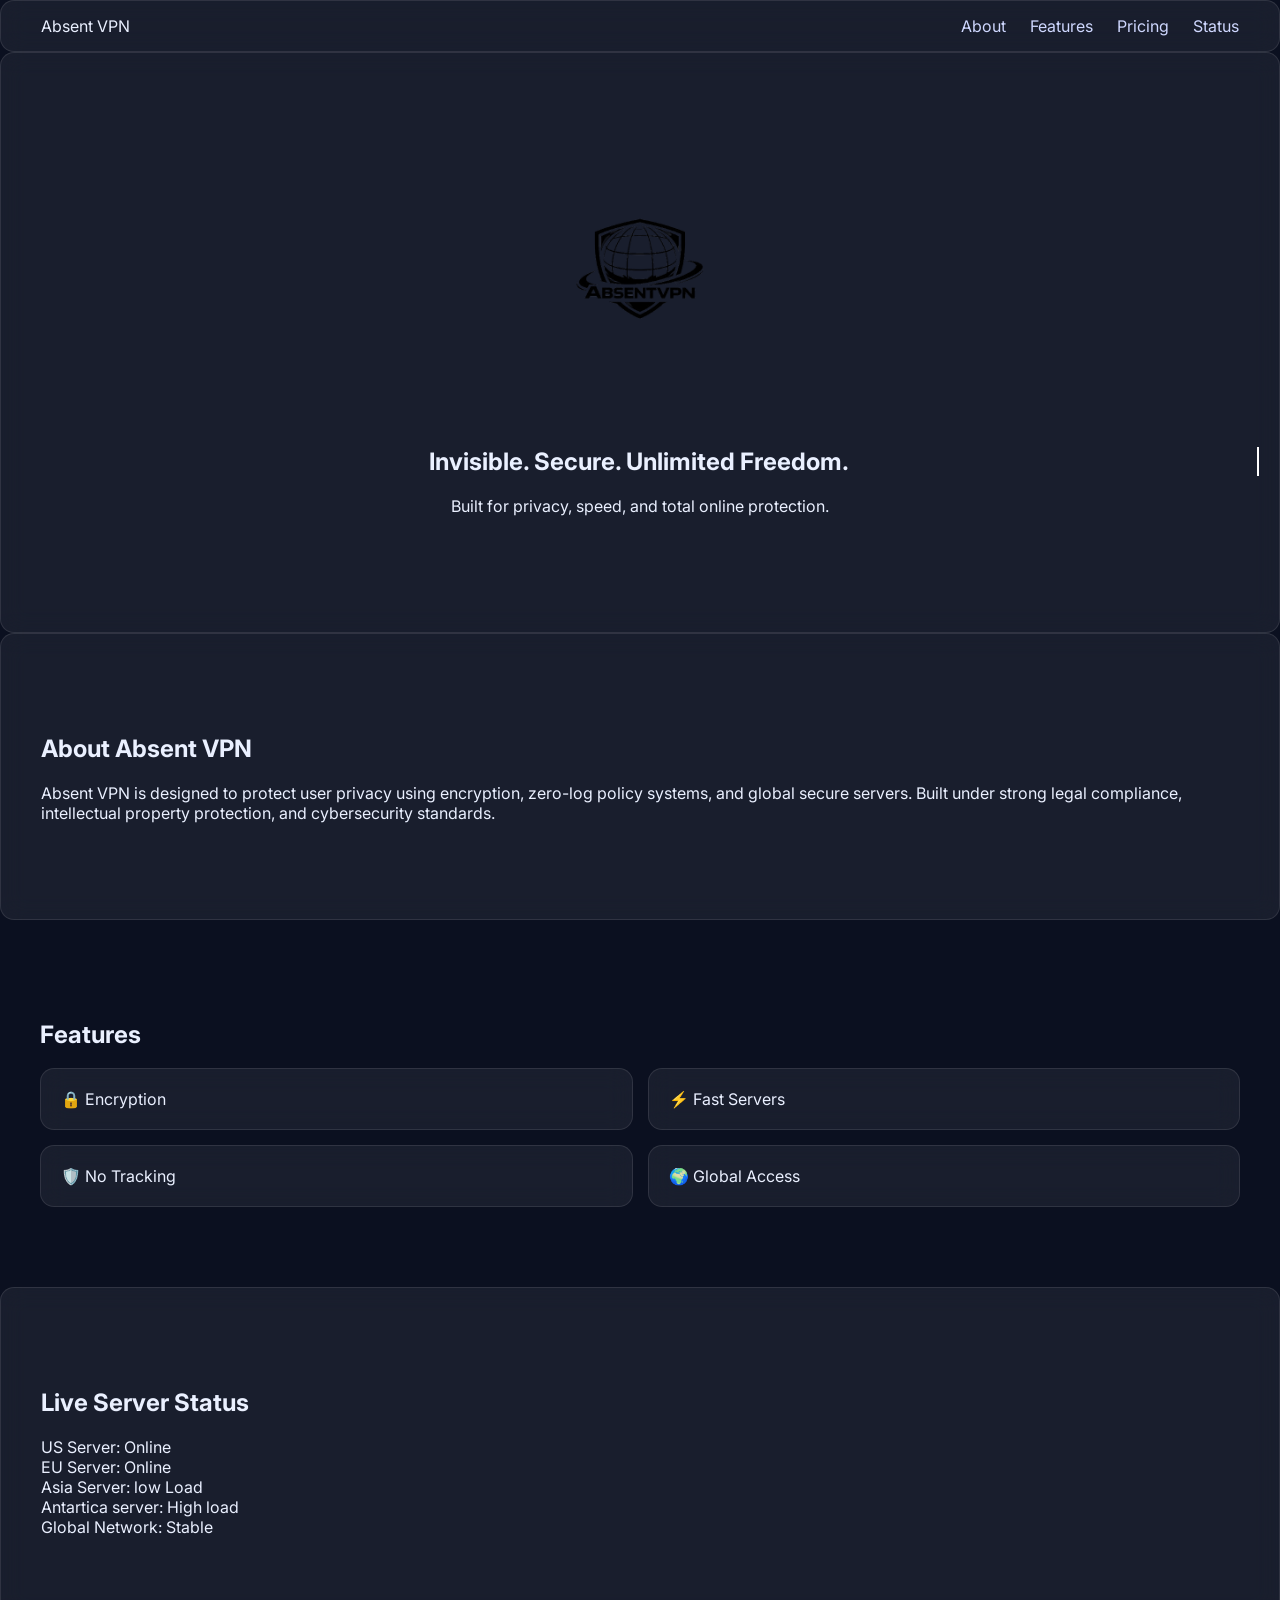
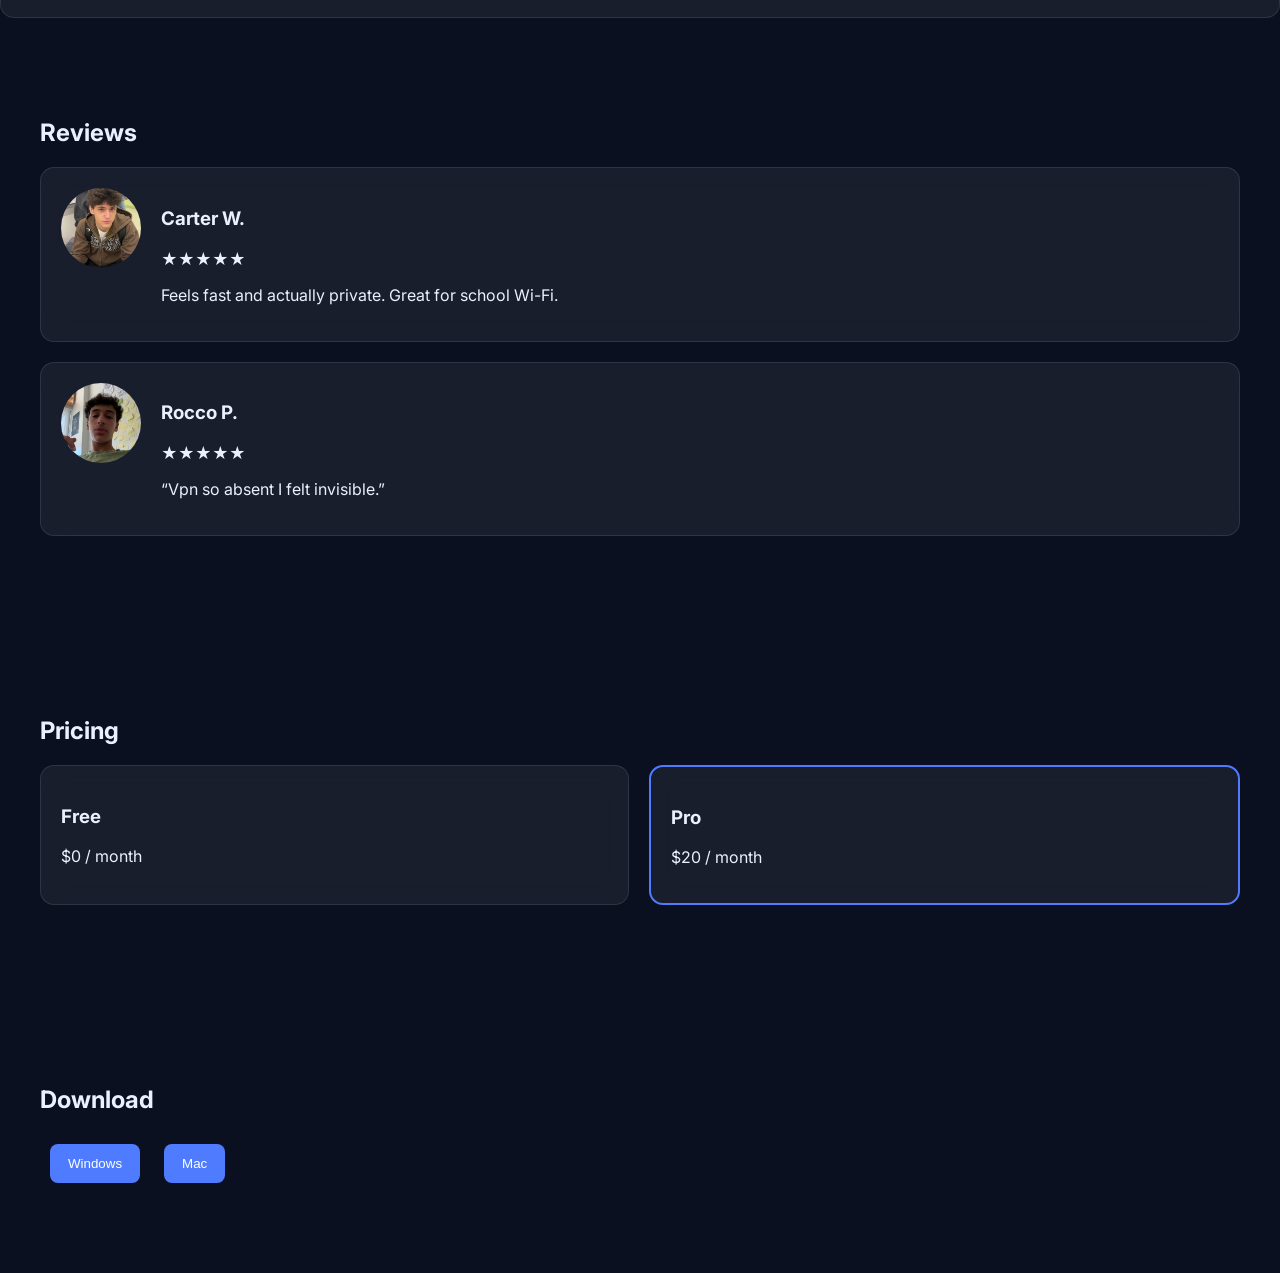
==== home.html @ 6fc7c334 "Update home.html" ====
<!DOCTYPE html>
<html lang="en">
<head>
<meta charset="UTF-8">
<title>Absent VPN</title>
<link rel="stylesheet" href="style.css">
<link href="https://fonts.googleapis.com/css2?family=Inter:wght@300;400;600;700&display=swap" rel="stylesheet">
</head>

<body>

<!-- NAVBAR -->
<div class="navbar glass">
    <div class="logo">Absent VPN</div>
    <div class="links">
        <a href="#about">About</a>
        <a href="#features">Features</a>
        <a href="#pricing">Pricing</a>
        <a href="#status">Status</a>
    </div>
</div>

<!-- HERO -->
<section class="hero glass fade">
    <img src="logo.png" class="logo-big">
    <h1 class="typing">Invisible. Secure. Unlimited Freedom.</h1>
    <p>Built for privacy, speed, and total online protection.</p>
</section>

<!-- ABOUT -->
<section id="about" class="section glass slide">
    <h2>About Absent VPN</h2>
    <p>
        Absent VPN is designed to protect user privacy using encryption,
        zero-log policy systems, and global secure servers. Built under
        strong legal compliance, intellectual property protection, and cybersecurity standards.
    </p>
</section>

<!-- FEATURES -->
<section id="features" class="section slide">
    <h2>Features</h2>

    <div class="grid">
        <div class="card glass">🔒 Encryption</div>
        <div class="card glass">⚡ Fast Servers</div>
        <div class="card glass">🛡️ No Tracking</div>
        <div class="card glass">🌍 Global Access</div>
    </div>
</section>

<!-- SERVER STATUS -->
<section id="status" class="section glass slide">
    <h2>Live Server Status</h2>

    <div class="status-grid">
        <div>US Server: Online</div>
        <div>EU Server: Online</div>
        <div>Asia Server: low Load</div>
        <div>Antartica server: High load</div>
        <div>Global Network: Stable</div>
        
    </div>
</section>

<!-- REVIEWS -->
<section class="section slide">
    <h2>Reviews</h2>

    <div class="review glass">
        <img src="friend1.JPG">
        <div>
            <h3>Carter W.</h3>
            <p>★★★★★</p>
            <p>Feels fast and actually private. Great for school Wi-Fi.</p>
        </div>
    </div>

    <div class="review glass">
        <img src="friend2.JPG">
        <div>
            <h3>Rocco P.</h3>
            <p>★★★★★</p>
            <p>“Vpn so absent I felt invisible.”</p>
        </div>
    </div>
</section>

<!-- PRICING -->
<section id="pricing" class="section slide">
    <h2>Pricing</h2>

    <div class="pricing">

        <div class="plan glass">
            <h3>Free</h3>
            <p>$0 / month</p>
        </div>

        <div class="plan glass highlight">
            <h3>Pro</h3>
            <p>$20 / month</p>
        </div>

    </div>
</section>

<!-- DOWNLOAD -->
<section class="section center slide">
    <h2>Download</h2>
    <button class="btn">Windows</button>
    <button class="btn">Mac</button>
</section>

</body>
</html>
---- style.css ----
body {
    margin: 0;
    font-family: "Inter", sans-serif;
    background: #0b1020;
    color: #eaf0ff;
}

/* GLASS EFFECT */
.glass {
    background: rgba(255,255,255,0.06);
    backdrop-filter: blur(12px);
    border: 1px solid rgba(255,255,255,0.1);
    border-radius: 14px;
}

/* NAVBAR */
.navbar {
    display: flex;
    justify-content: space-between;
    padding: 15px 40px;
    position: sticky;
    top: 0;
}

.links a {
    color: #cfd8ff;
    margin-left: 20px;
    text-decoration: none;
}

/* HERO */
.hero {
    text-align: center;
    padding: 100px 20px;
}

.logo-big {
    width: 180px;
}

.typing {
    overflow: hidden;
    border-right: 2px solid white;
    white-space: nowrap;
    animation: typing 3s steps(40, end);
}

/* SECTIONS */
.section {
    padding: 80px 40px;
}

/* GRID */
.grid {
    display: grid;
    grid-template-columns: repeat(2, 1fr);
    gap: 15px;
}

.card {
    padding: 20px;
}

/* PRICING */
.pricing {
    display: flex;
    gap: 20px;
}

.plan {
    flex: 1;
    padding: 20px;
}

.highlight {
    border: 2px solid #4f7cff;
}

/* REVIEWS */
.review {
    display: flex;
    gap: 20px;
    padding: 20px;
    margin-top: 20px;
}

.review img {
    width: 80px;
    height: 80px;
    border-radius: 50%;
    object-fit: cover;
}

/* BUTTONS */
.btn {
    padding: 12px 18px;
    margin: 10px;
    background: #4f7cff;
    border: none;
    border-radius: 8px;
    color: white;
}

/* LOGIN */
.login-body {
    display: flex;
    justify-content: center;
    align-items: center;
    height: 100vh;
    background: radial-gradient(circle, #1a2a55, #0b1020);
}

.login-box {
    text-align: center;
    padding: 40px;
}

/* LOADER */
.loader {
    text-align: center;
}

.spinner {
    width: 40px;
    height: 40px;
    border: 4px solid #4f7cff;
    border-top: 4px solid transparent;
    border-radius: 50%;
    animation: spin 1s linear infinite;
    margin: auto;
}

/* ANIMATIONS */
.fade { animation: fadeIn 1s ease; }
.slide { animation: slideUp 1s ease; }

@keyframes fadeIn {
    from {opacity: 0;}
    to {opacity: 1;}
}

@keyframes slideUp {
    from {transform: translateY(30px); opacity: 0;}
    to {transform: translateY(0); opacity: 1;}
}

@keyframes spin {
    to {transform: rotate(360deg);}
}

@keyframes typing {
    from { width: 0 }
    to { width: 100% }
}
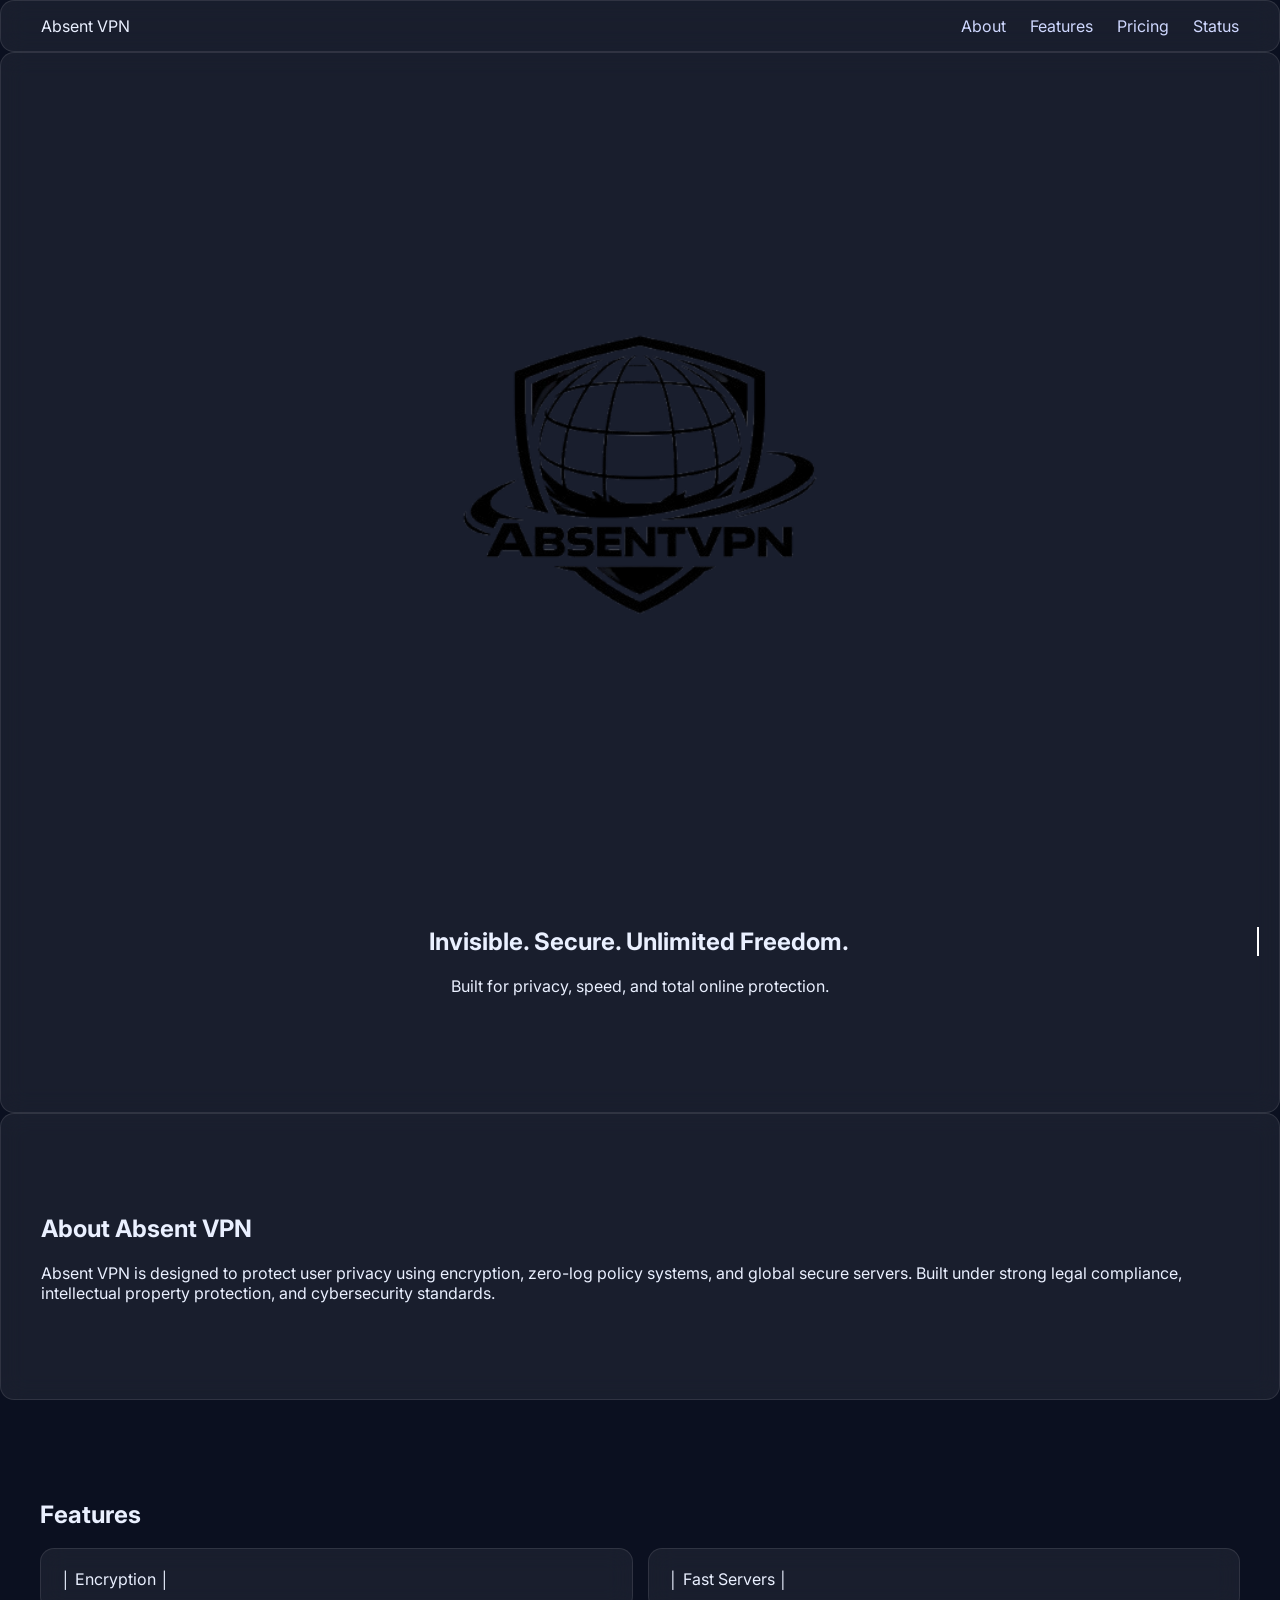
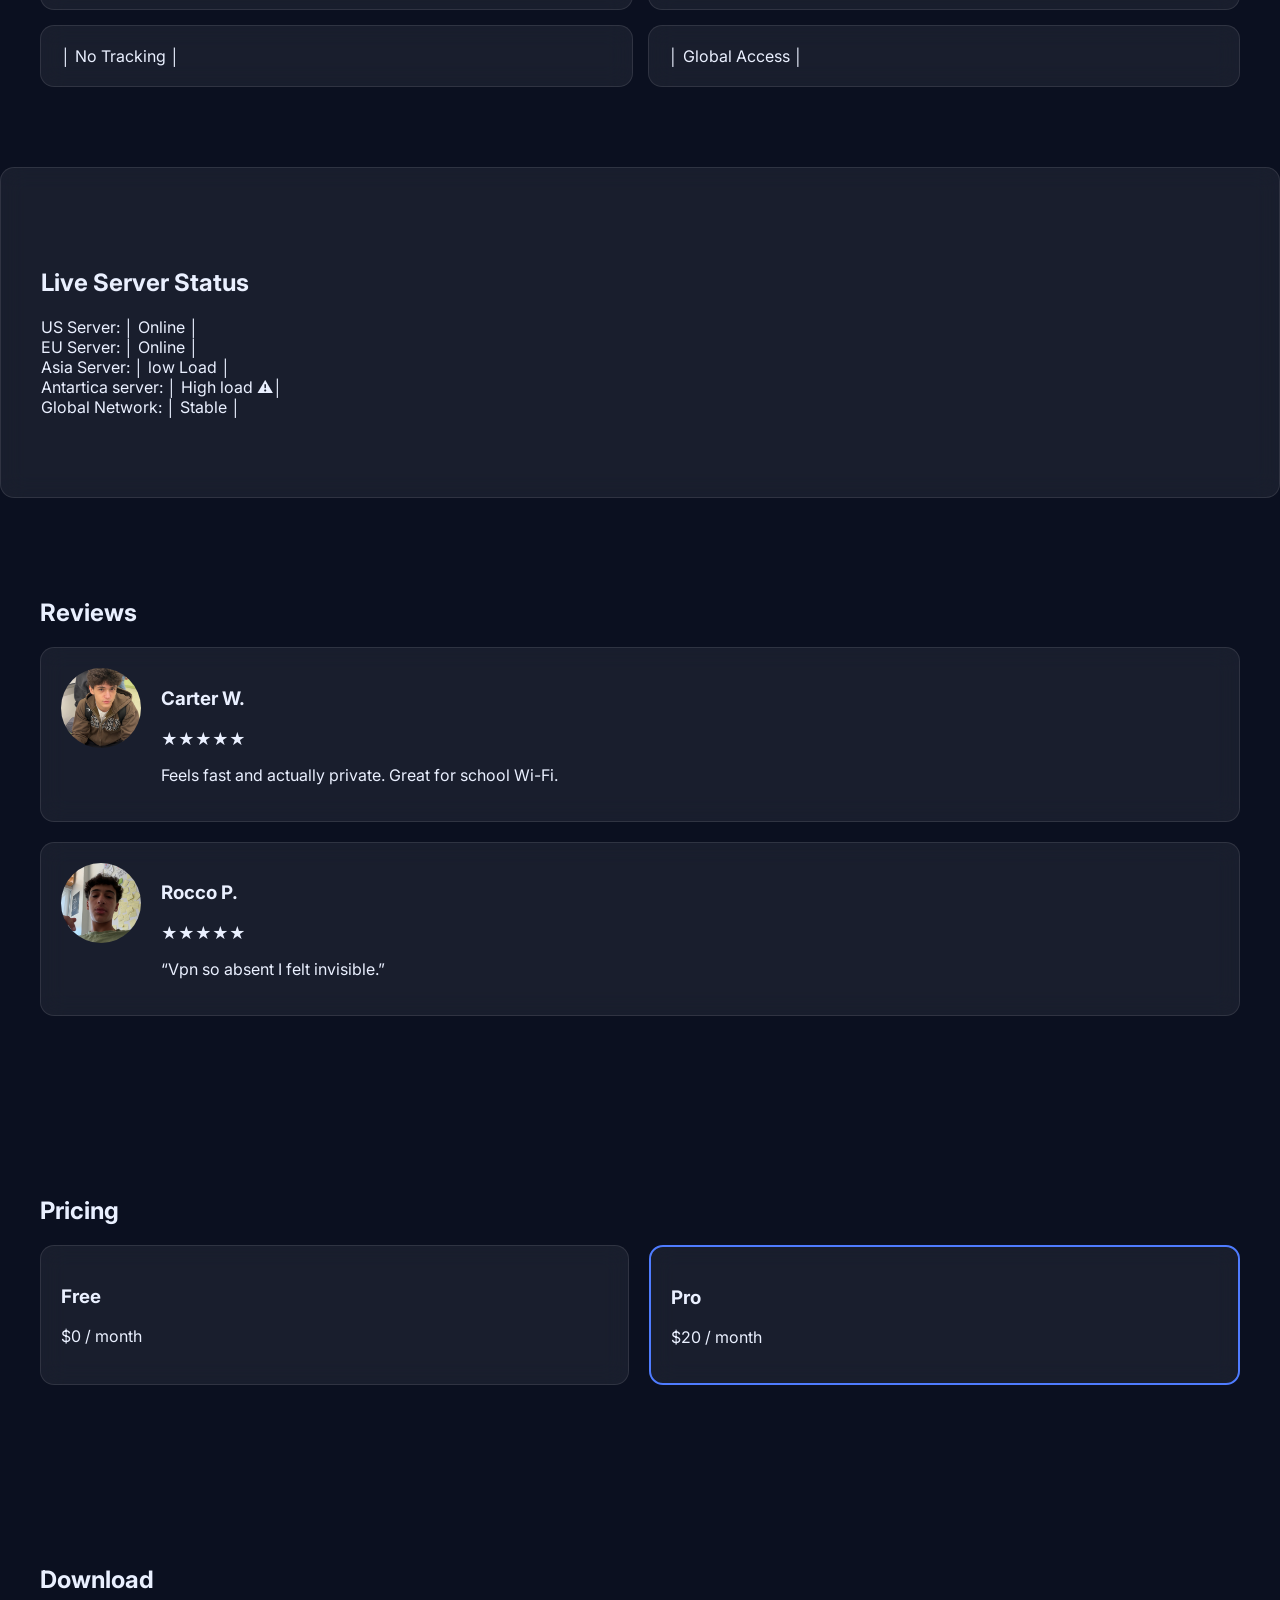
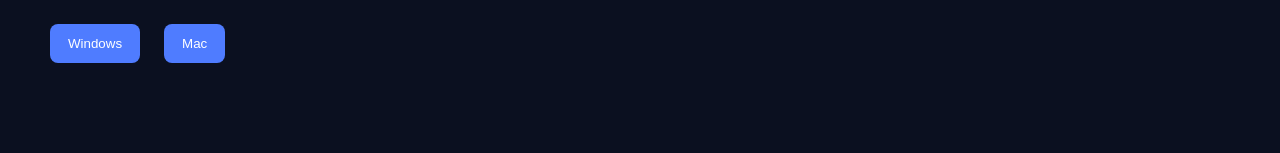
==== commit 17bb6183: "Update home.html" ====
--- a/home.html
+++ b/home.html
@@ -42,10 +42,10 @@
     <h2>Features</h2>
 
     <div class="grid">
-        <div class="card glass">🔒 Encryption</div>
-        <div class="card glass">⚡ Fast Servers</div>
-        <div class="card glass">🛡️ No Tracking</div>
-        <div class="card glass">🌍 Global Access</div>
+        <div class="card glass">│ Encryption │</div>
+        <div class="card glass">│ Fast Servers │</div>
+        <div class="card glass">│ No Tracking │</div>
+        <div class="card glass">│ Global Access │</div>
     </div>
 </section>
 
@@ -54,11 +54,11 @@
     <h2>Live Server Status</h2>
 
     <div class="status-grid">
-        <div>US Server: Online</div>
-        <div>EU Server: Online</div>
-        <div>Asia Server: low Load</div>
-        <div>Antartica server: High load</div>
-        <div>Global Network: Stable</div>
+        <div>US Server: │ Online │</div>
+        <div>EU Server: │ Online │</div>
+        <div>Asia Server: │ low Load │</div>
+        <div>Antartica server: │ High load ⚠️│</div>
+        <div>Global Network: │ Stable │</div>
         
     </div>
 </section>
--- a/style.css
+++ b/style.css
@@ -35,7 +35,7 @@
 }
 
 .logo-big {
-    width: 180px;
+    width: 500px;
 }
 
 .typing {
@@ -148,7 +148,7 @@
     to {transform: rotate(360deg);}
 }
 
-@keyframes typing {
-    from { width: 0 }
-    to { width: 100% }
+@keyframes fadeIn {
+    from { opacity: 0 }
+    to { opacity: 1 }
 }
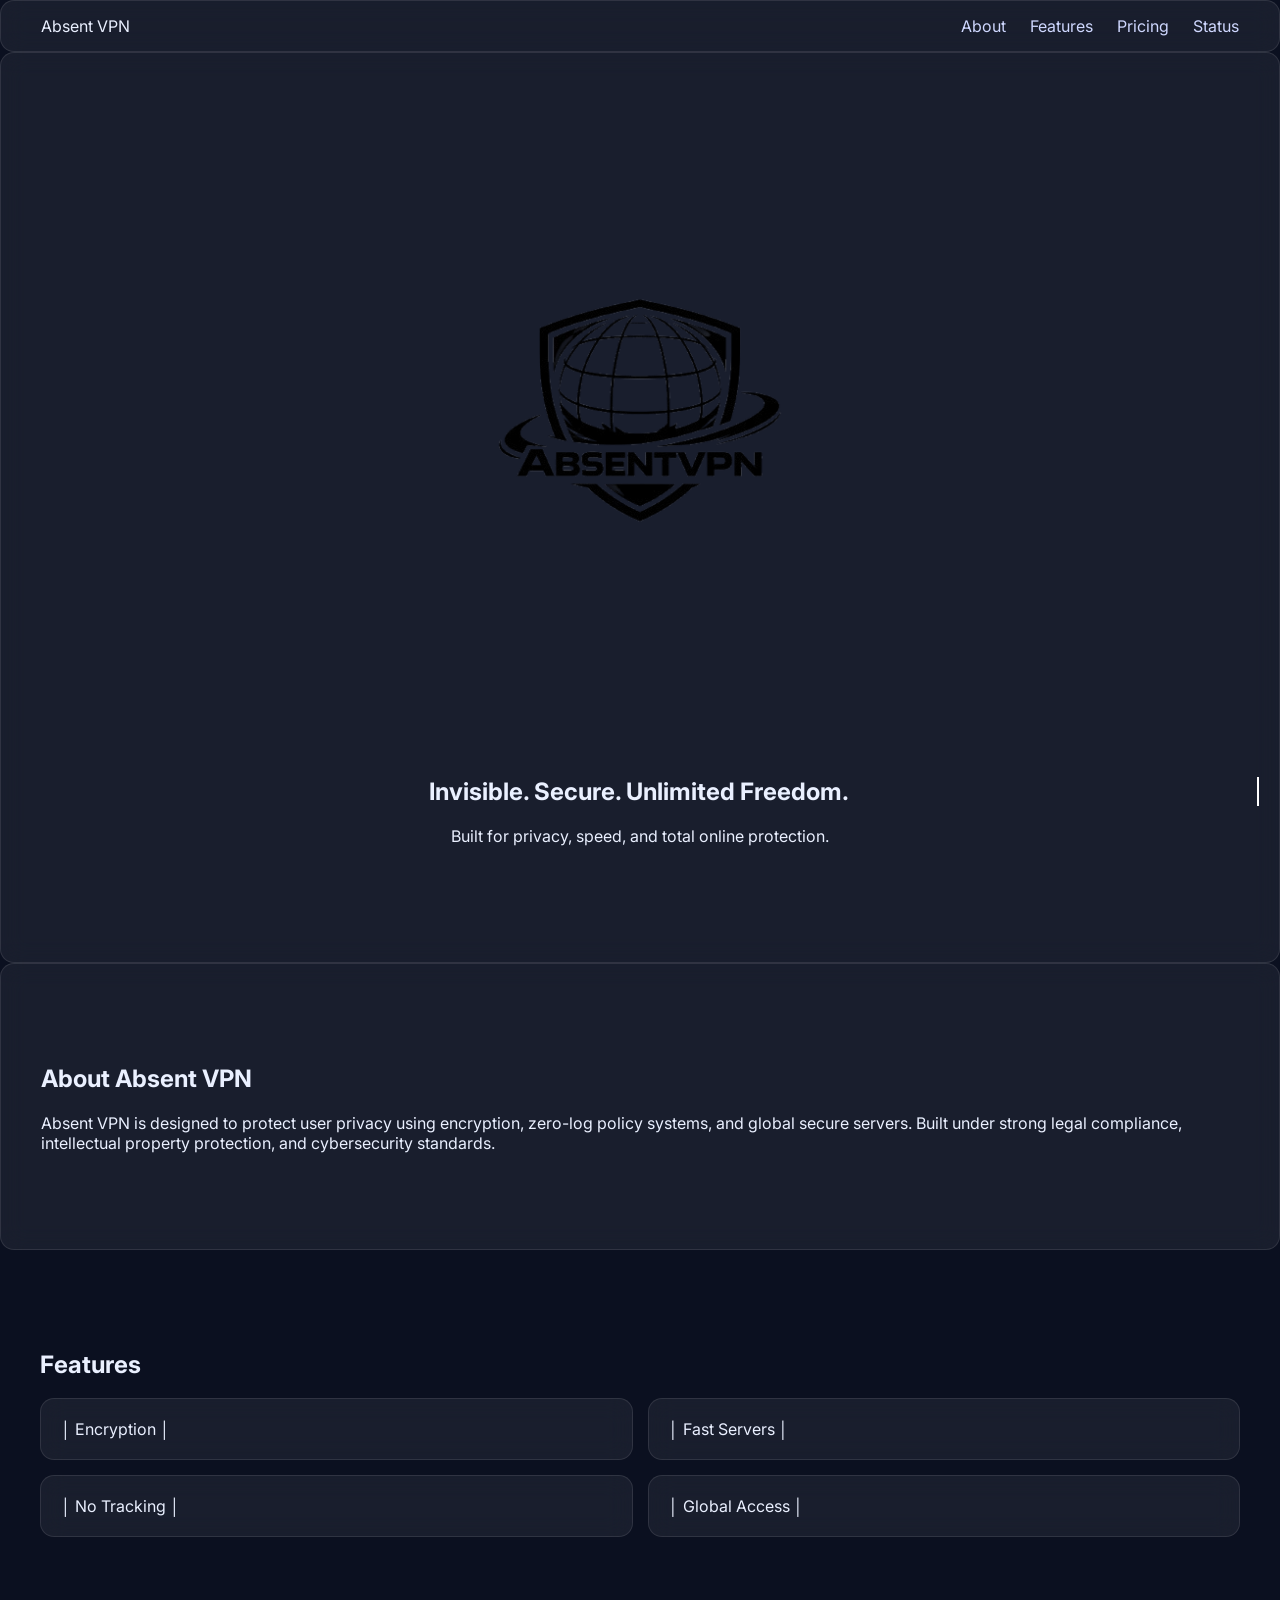
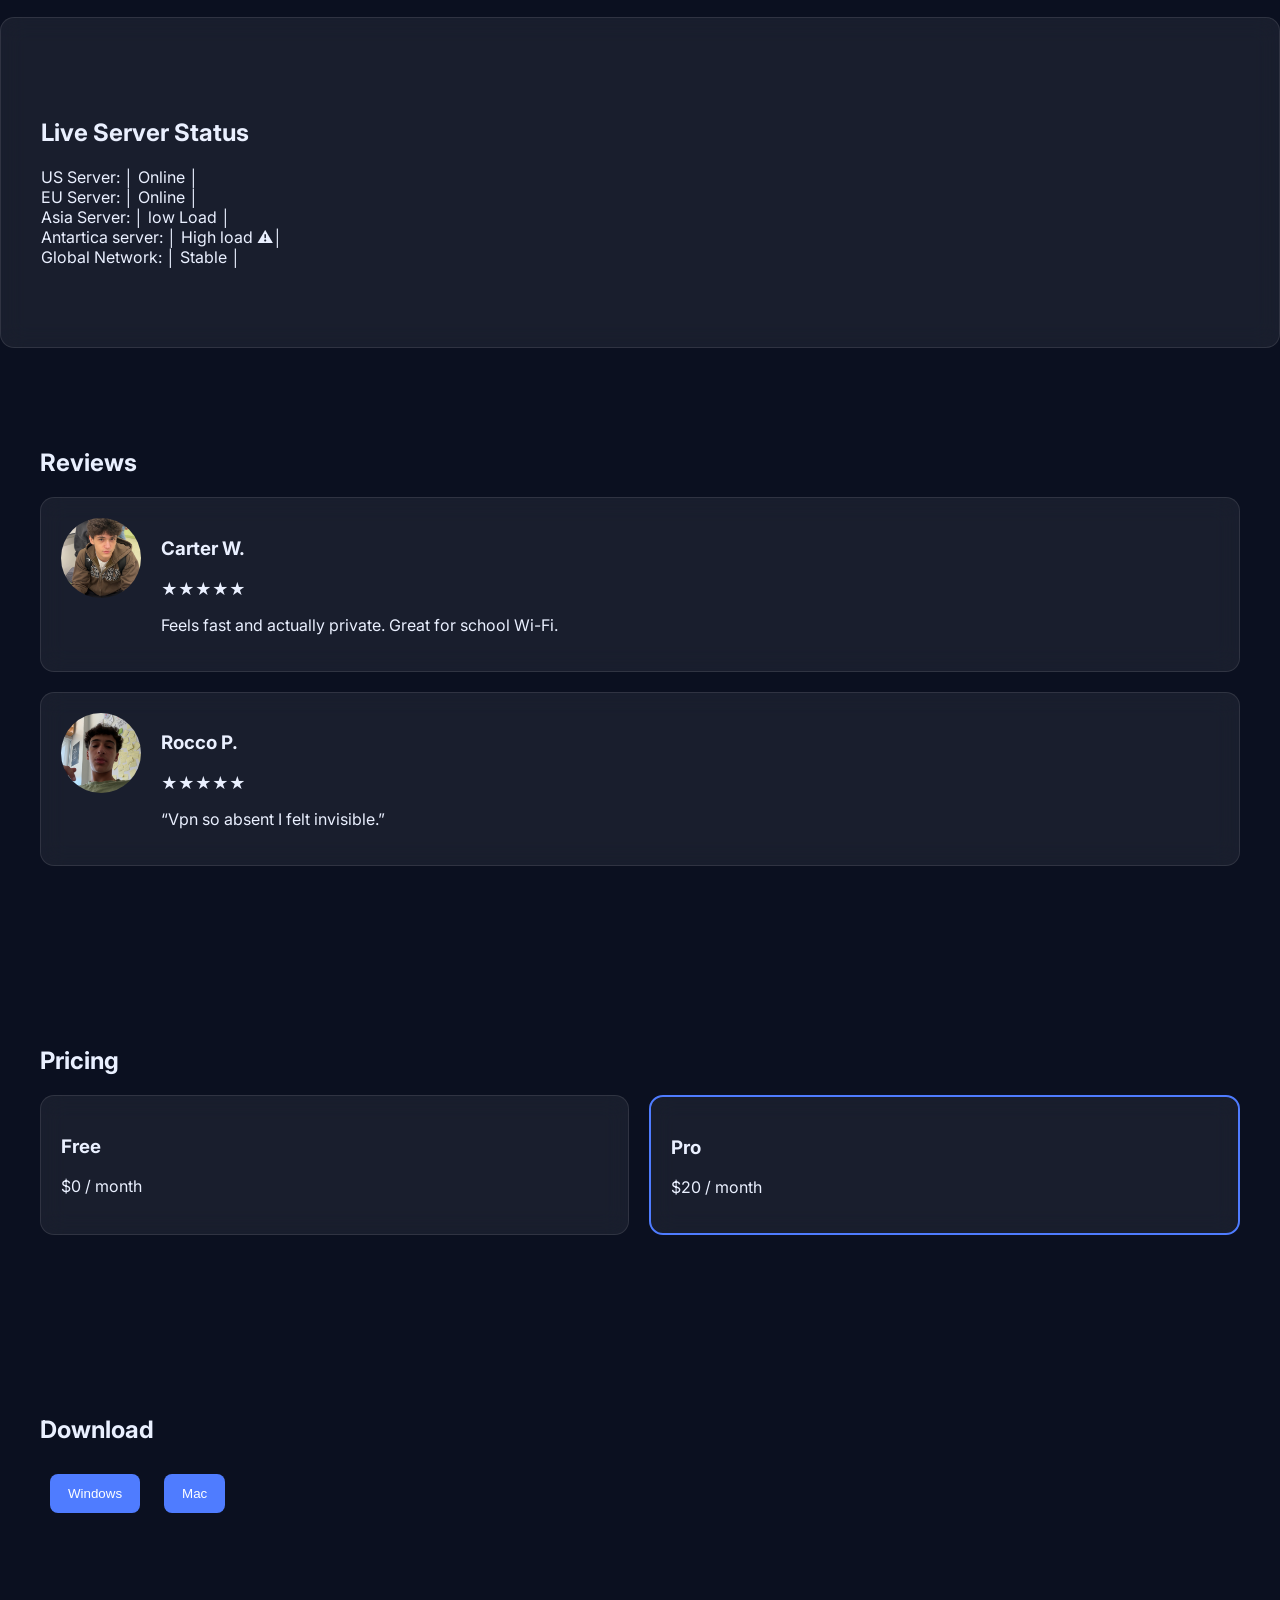
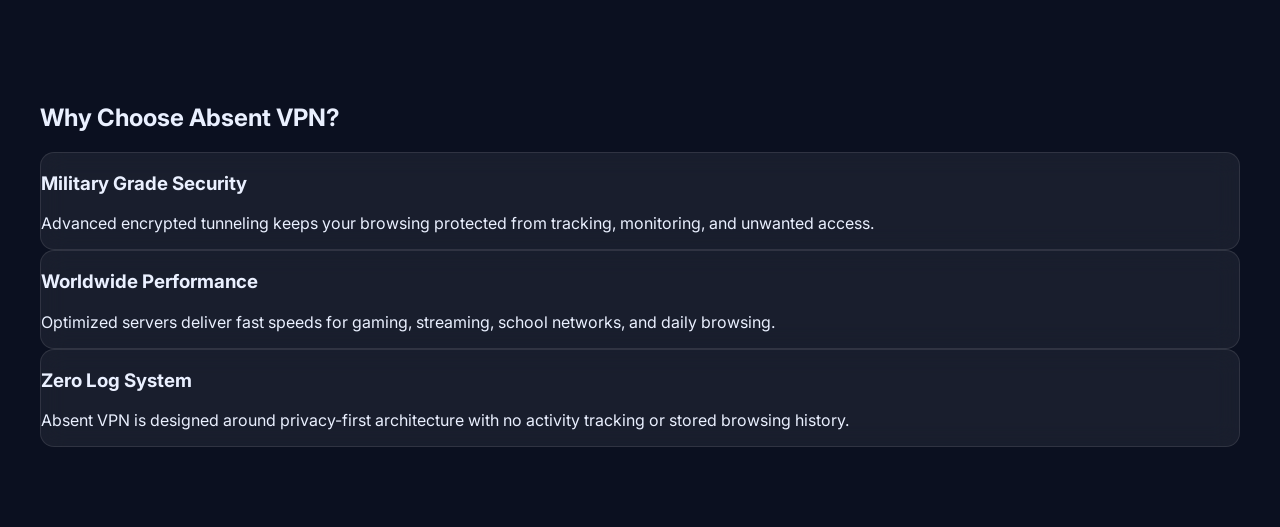
==== commit 3a482d3e: "Update home.html" ====
--- a/home.html
+++ b/home.html
@@ -111,6 +111,39 @@
     <button class="btn">Windows</button>
     <button class="btn">Mac</button>
 </section>
+<!-- NEW SECTION -->
+<section class="section slide">
 
+    <h2>Why Choose Absent VPN?</h2>
+
+    <div class="info-container">
+
+        <div class="info-box glass fade">
+            <h3>Military Grade Security</h3>
+            <p>
+                Advanced encrypted tunneling keeps your browsing protected
+                from tracking, monitoring, and unwanted access.
+            </p>
+        </div>
+
+        <div class="info-box glass slide">
+            <h3>Worldwide Performance</h3>
+            <p>
+                Optimized servers deliver fast speeds for gaming,
+                streaming, school networks, and daily browsing.
+            </p>
+        </div>
+
+        <div class="info-box glass fade">
+            <h3>Zero Log System</h3>
+            <p>
+                Absent VPN is designed around privacy-first architecture
+                with no activity tracking or stored browsing history.
+            </p>
+        </div>
+
+    </div>
+
+</section>
 </body>
 </html>
--- a/style.css
+++ b/style.css
@@ -35,7 +35,7 @@
 }
 
 .logo-big {
-    width: 500px;
+    width: 400px;
 }
 
 .typing {
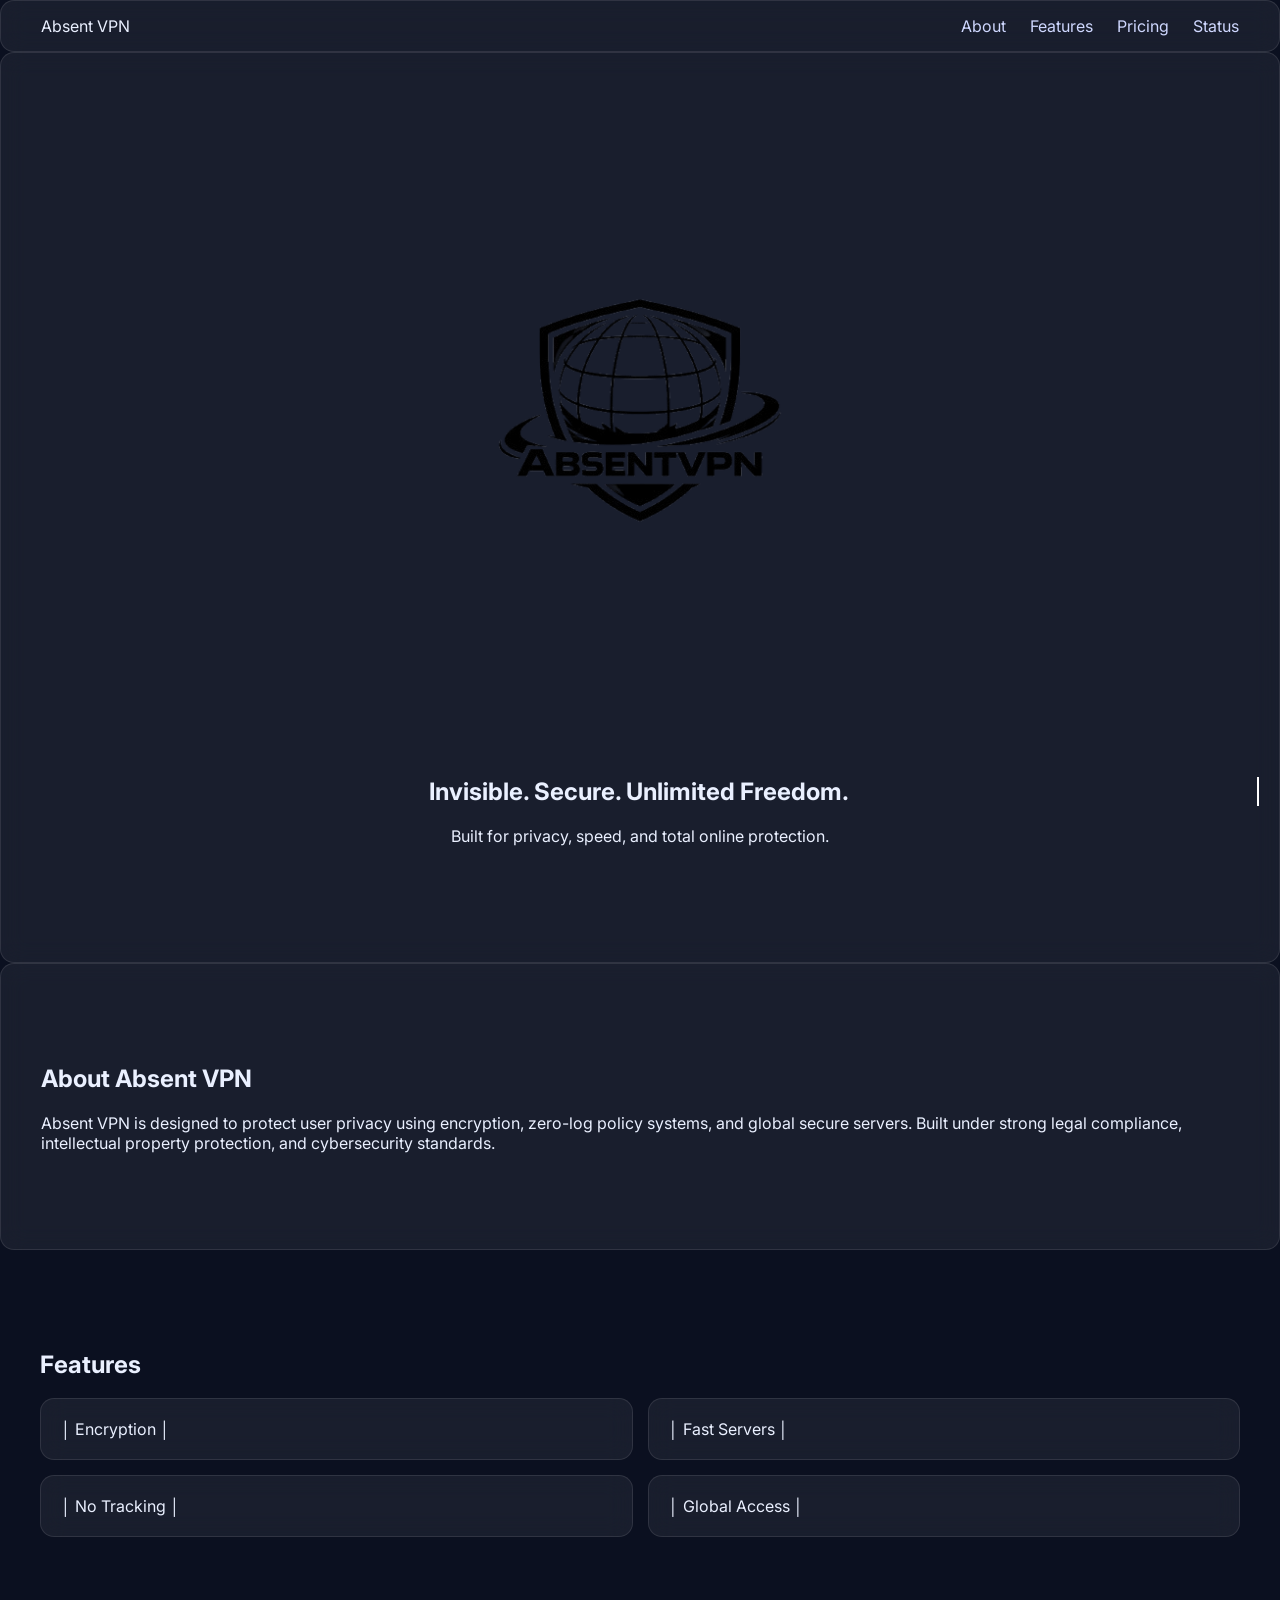
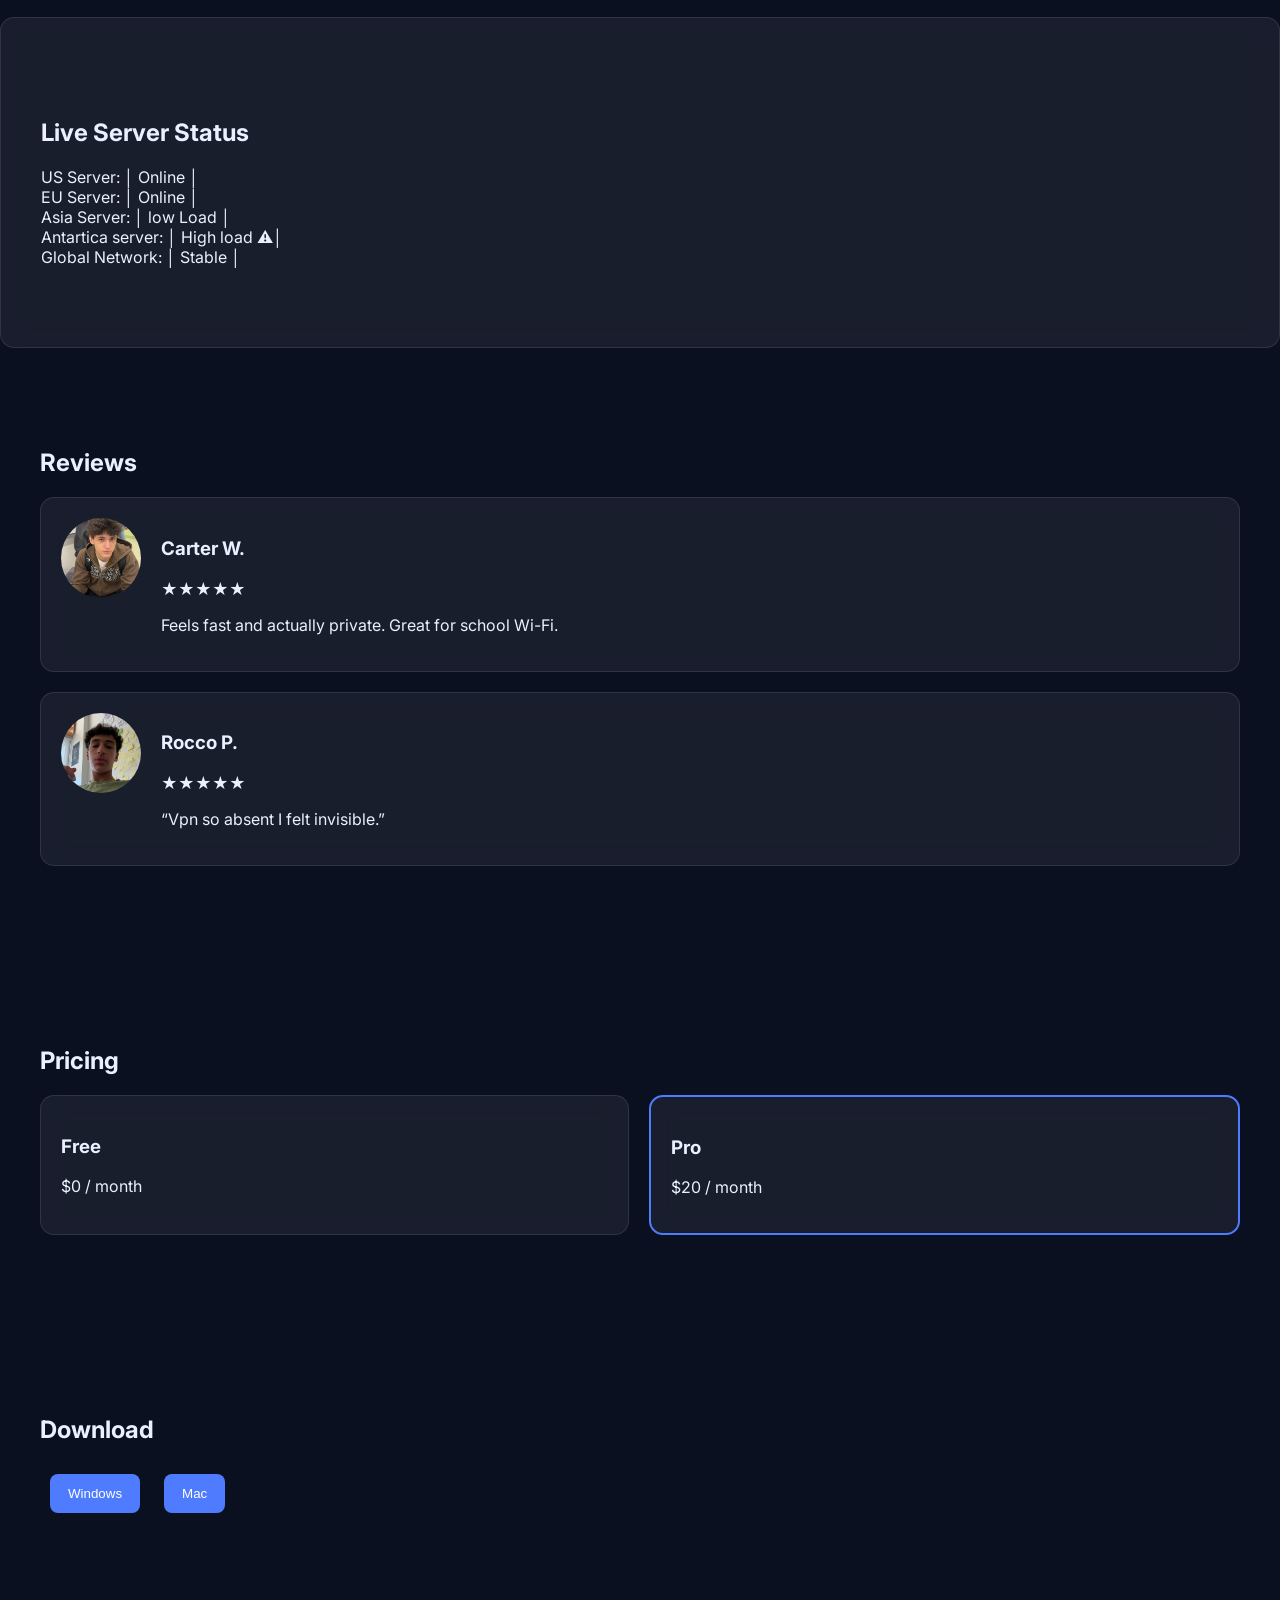
==== commit 995d22fa: "Remove 'Why Choose Absent VPN?' section Removed the 'Why Choose Absent VPN?' section from the homepa" ====
--- a/home.html
+++ b/home.html
@@ -111,39 +111,7 @@
     <button class="btn">Windows</button>
     <button class="btn">Mac</button>
 </section>
-<!-- NEW SECTION -->
-<section class="section slide">
-
-    <h2>Why Choose Absent VPN?</h2>
-
-    <div class="info-container">
-
-        <div class="info-box glass fade">
-            <h3>Military Grade Security</h3>
-            <p>
-                Advanced encrypted tunneling keeps your browsing protected
-                from tracking, monitoring, and unwanted access.
-            </p>
-        </div>
-
-        <div class="info-box glass slide">
-            <h3>Worldwide Performance</h3>
-            <p>
-                Optimized servers deliver fast speeds for gaming,
-                streaming, school networks, and daily browsing.
-            </p>
-        </div>
-
-        <div class="info-box glass fade">
-            <h3>Zero Log System</h3>
-            <p>
-                Absent VPN is designed around privacy-first architecture
-                with no activity tracking or stored browsing history.
-            </p>
-        </div>
-
-    </div>
-
+    
 </section>
 </body>
 </html>
--- a/style.css
+++ b/style.css
@@ -152,3 +152,30 @@
     from { opacity: 0 }
     to { opacity: 1 }
 }
+/* INFO SECTION */
+.info-container {
+    display: grid;
+    grid-template-columns: repeat(3, 1fr);
+    gap: 20px;
+    margin-top: 40px;
+}
+
+.info-box {
+    padding: 25px;
+    transition: 0.3s;
+}
+
+.info-box:hover {
+    transform: translateY(-8px);
+    box-shadow: 0 0 20px rgba(79,124,255,0.4);
+}
+
+.info-box h3 {
+    margin-bottom: 10px;
+    color: #7fa2ff;
+}
+
+.info-box p {
+    color: #d6defc;
+    line-height: 1.6;
+}
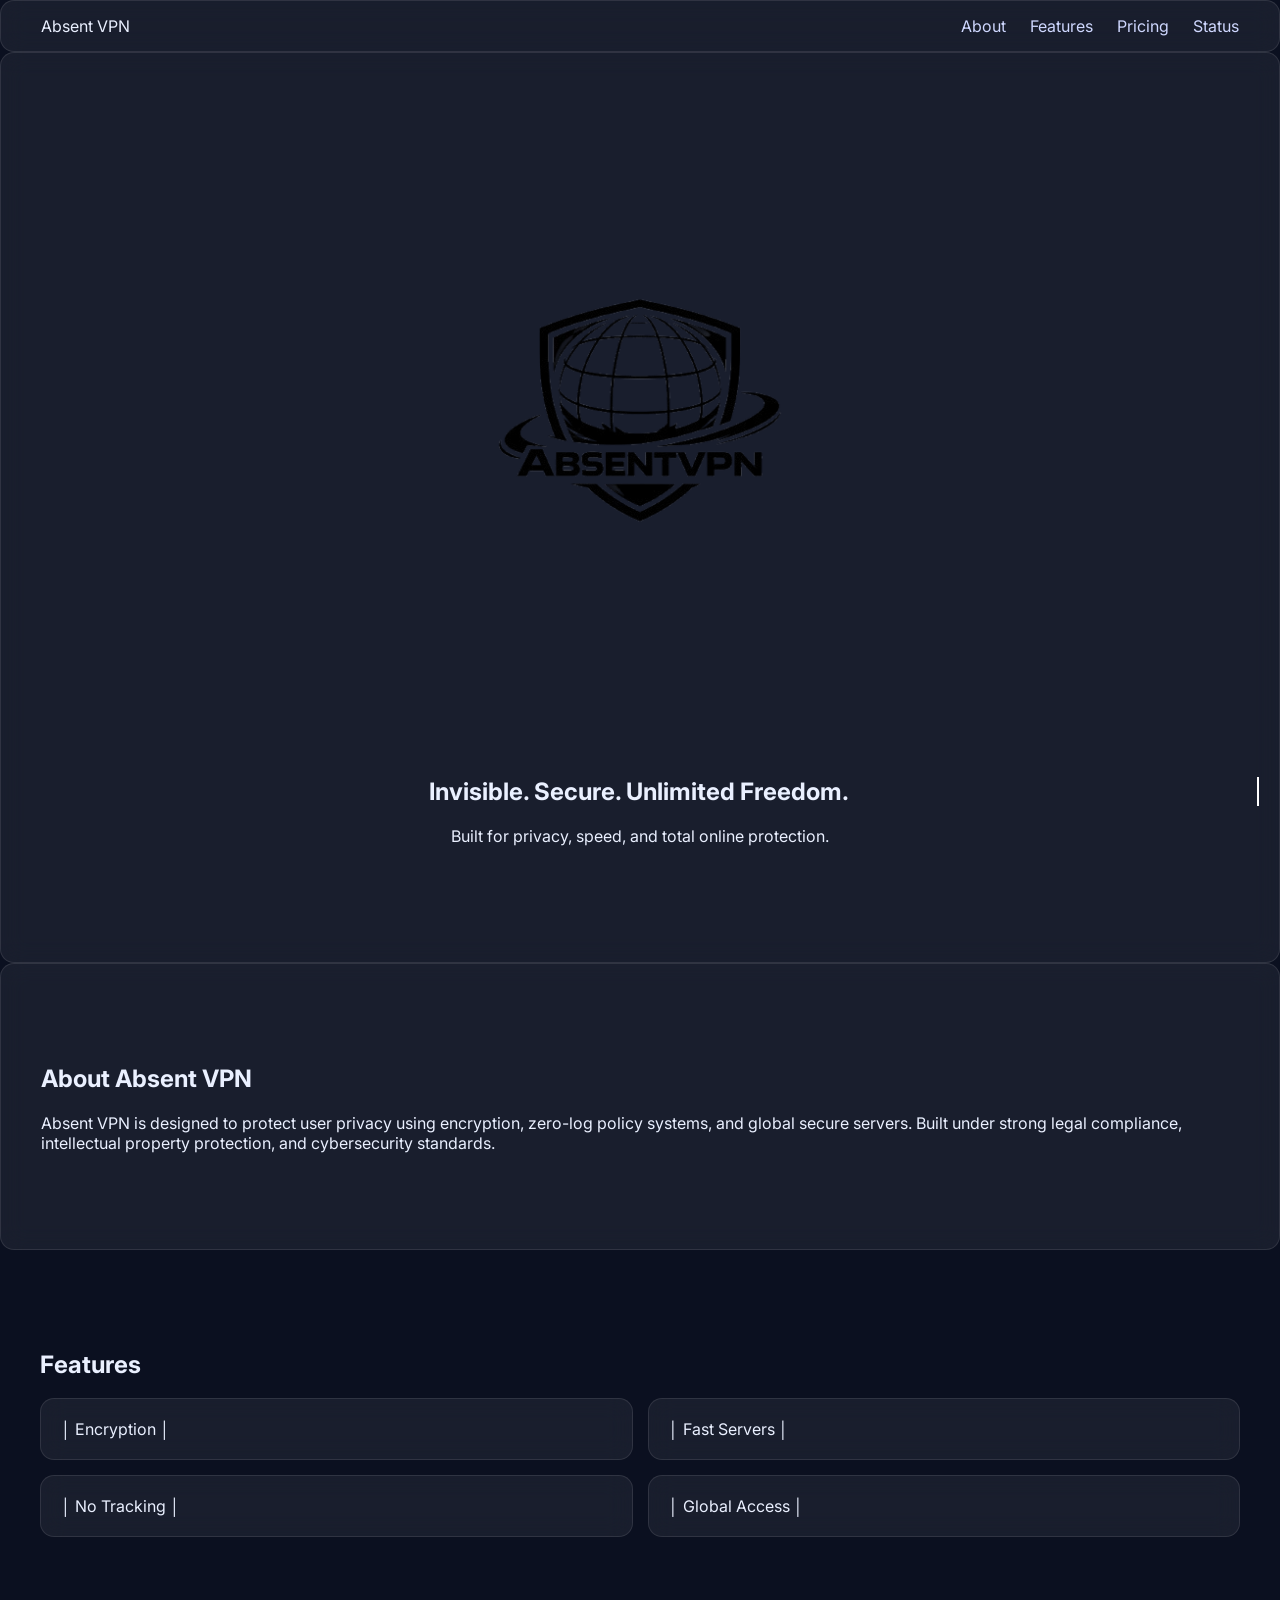
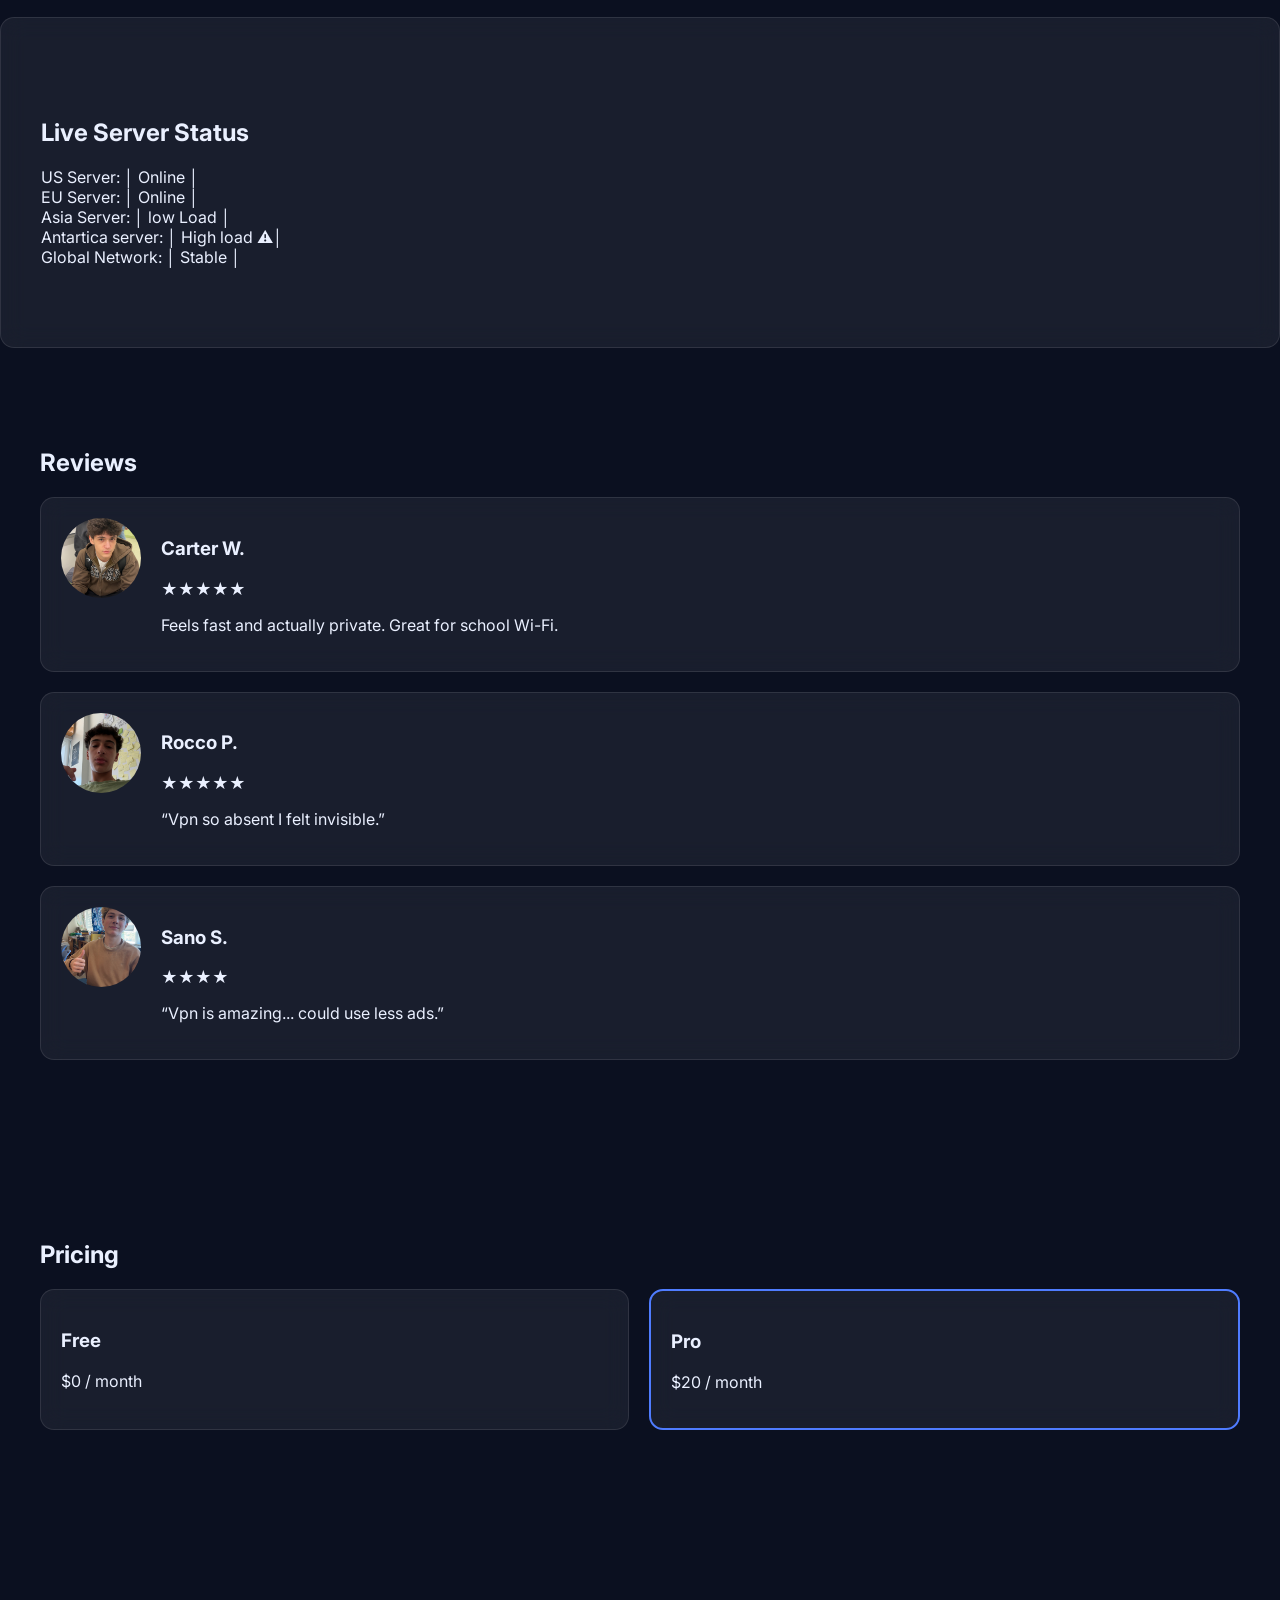
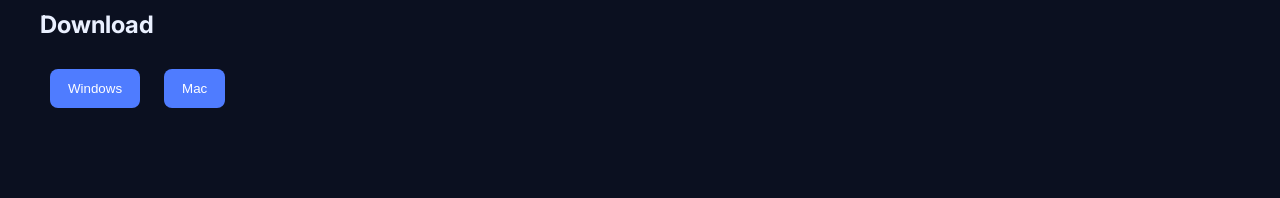
==== commit b919598d: "Update home.html" ====
--- a/home.html
+++ b/home.html
@@ -83,6 +83,15 @@
             <p>★★★★★</p>
             <p>“Vpn so absent I felt invisible.”</p>
         </div>
+        
+    </div>
+    <div class="review glass">
+        <img src="friend3.JPG">
+        <div>
+            <h3>Sano S.</h3>
+            <p>★★★★</p>
+            <p>“Vpn is amazing... could use less ads.”</p>
+        </div>
     </div>
 </section>
 
--- a/style.css
+++ b/style.css
@@ -152,30 +152,3 @@
     from { opacity: 0 }
     to { opacity: 1 }
 }
-/* INFO SECTION */
-.info-container {
-    display: grid;
-    grid-template-columns: repeat(3, 1fr);
-    gap: 20px;
-    margin-top: 40px;
-}
-
-.info-box {
-    padding: 25px;
-    transition: 0.3s;
-}
-
-.info-box:hover {
-    transform: translateY(-8px);
-    box-shadow: 0 0 20px rgba(79,124,255,0.4);
-}
-
-.info-box h3 {
-    margin-bottom: 10px;
-    color: #7fa2ff;
-}
-
-.info-box p {
-    color: #d6defc;
-    line-height: 1.6;
-}
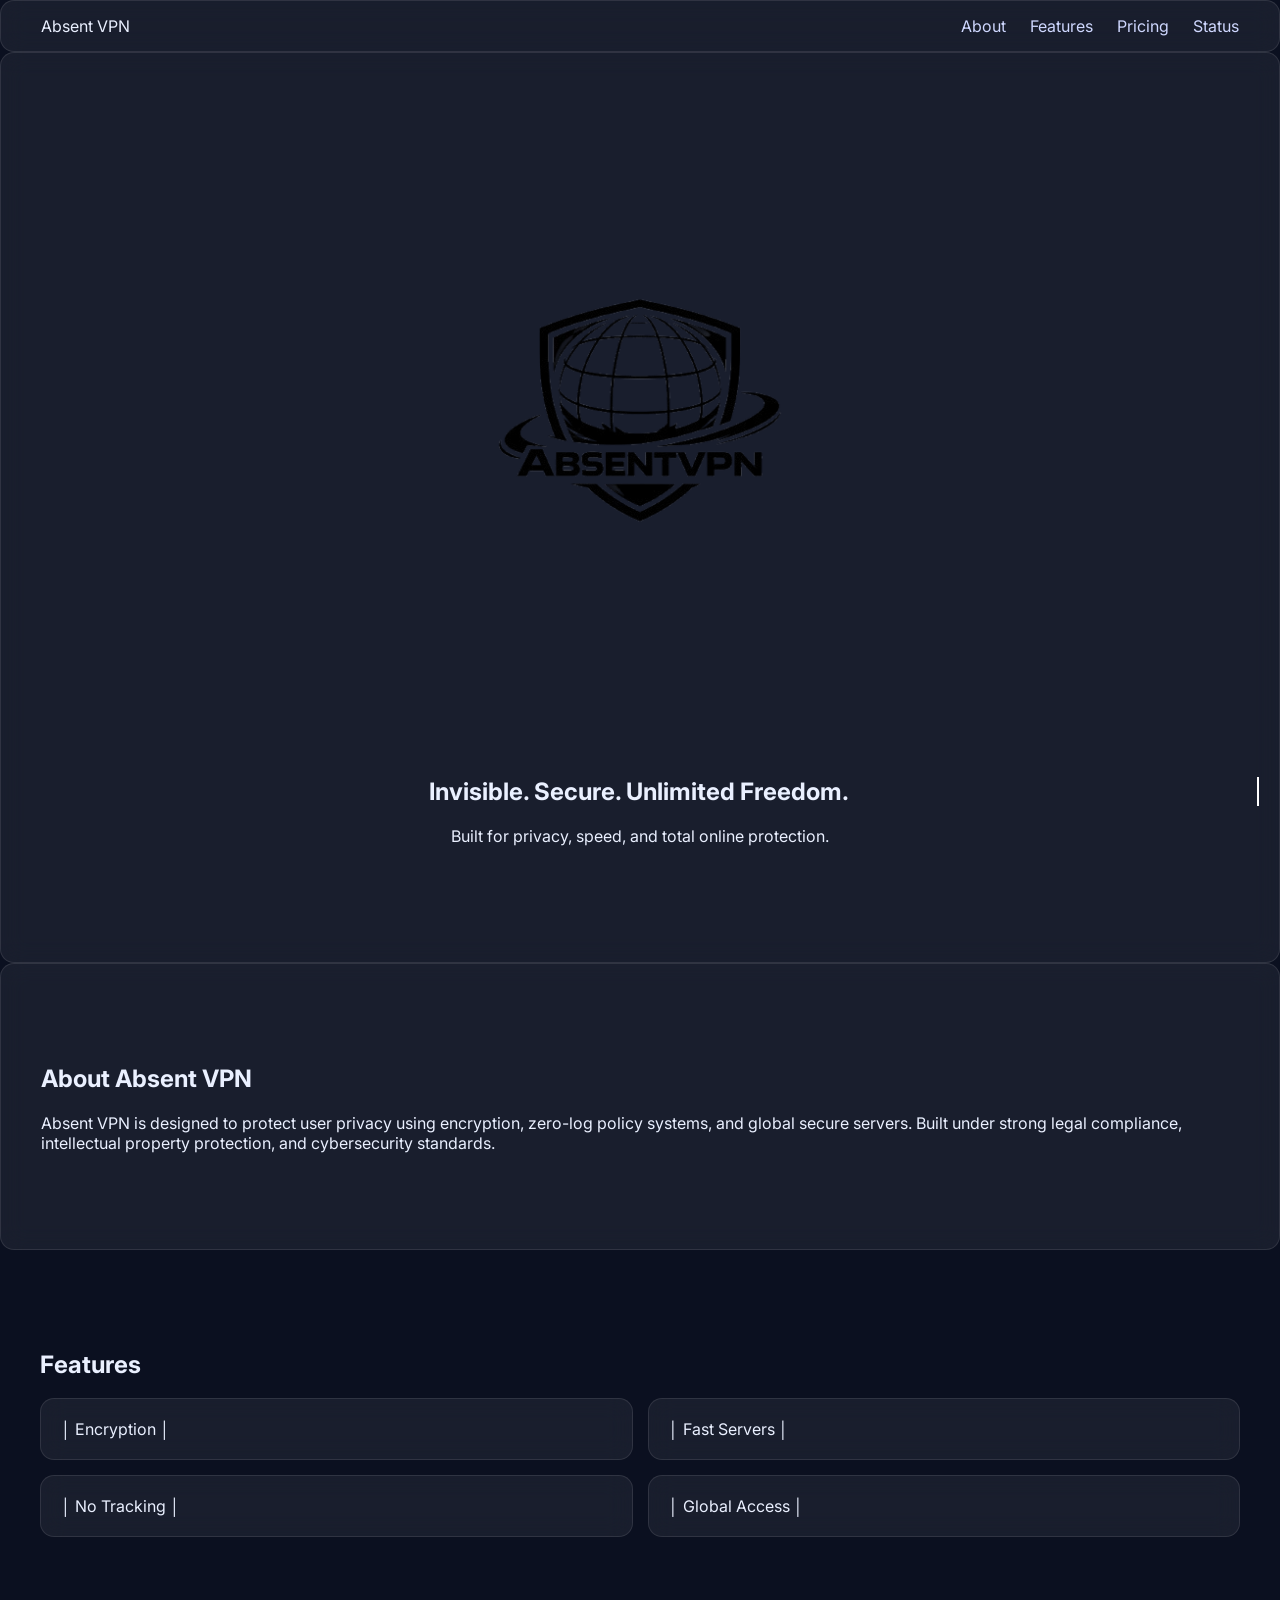
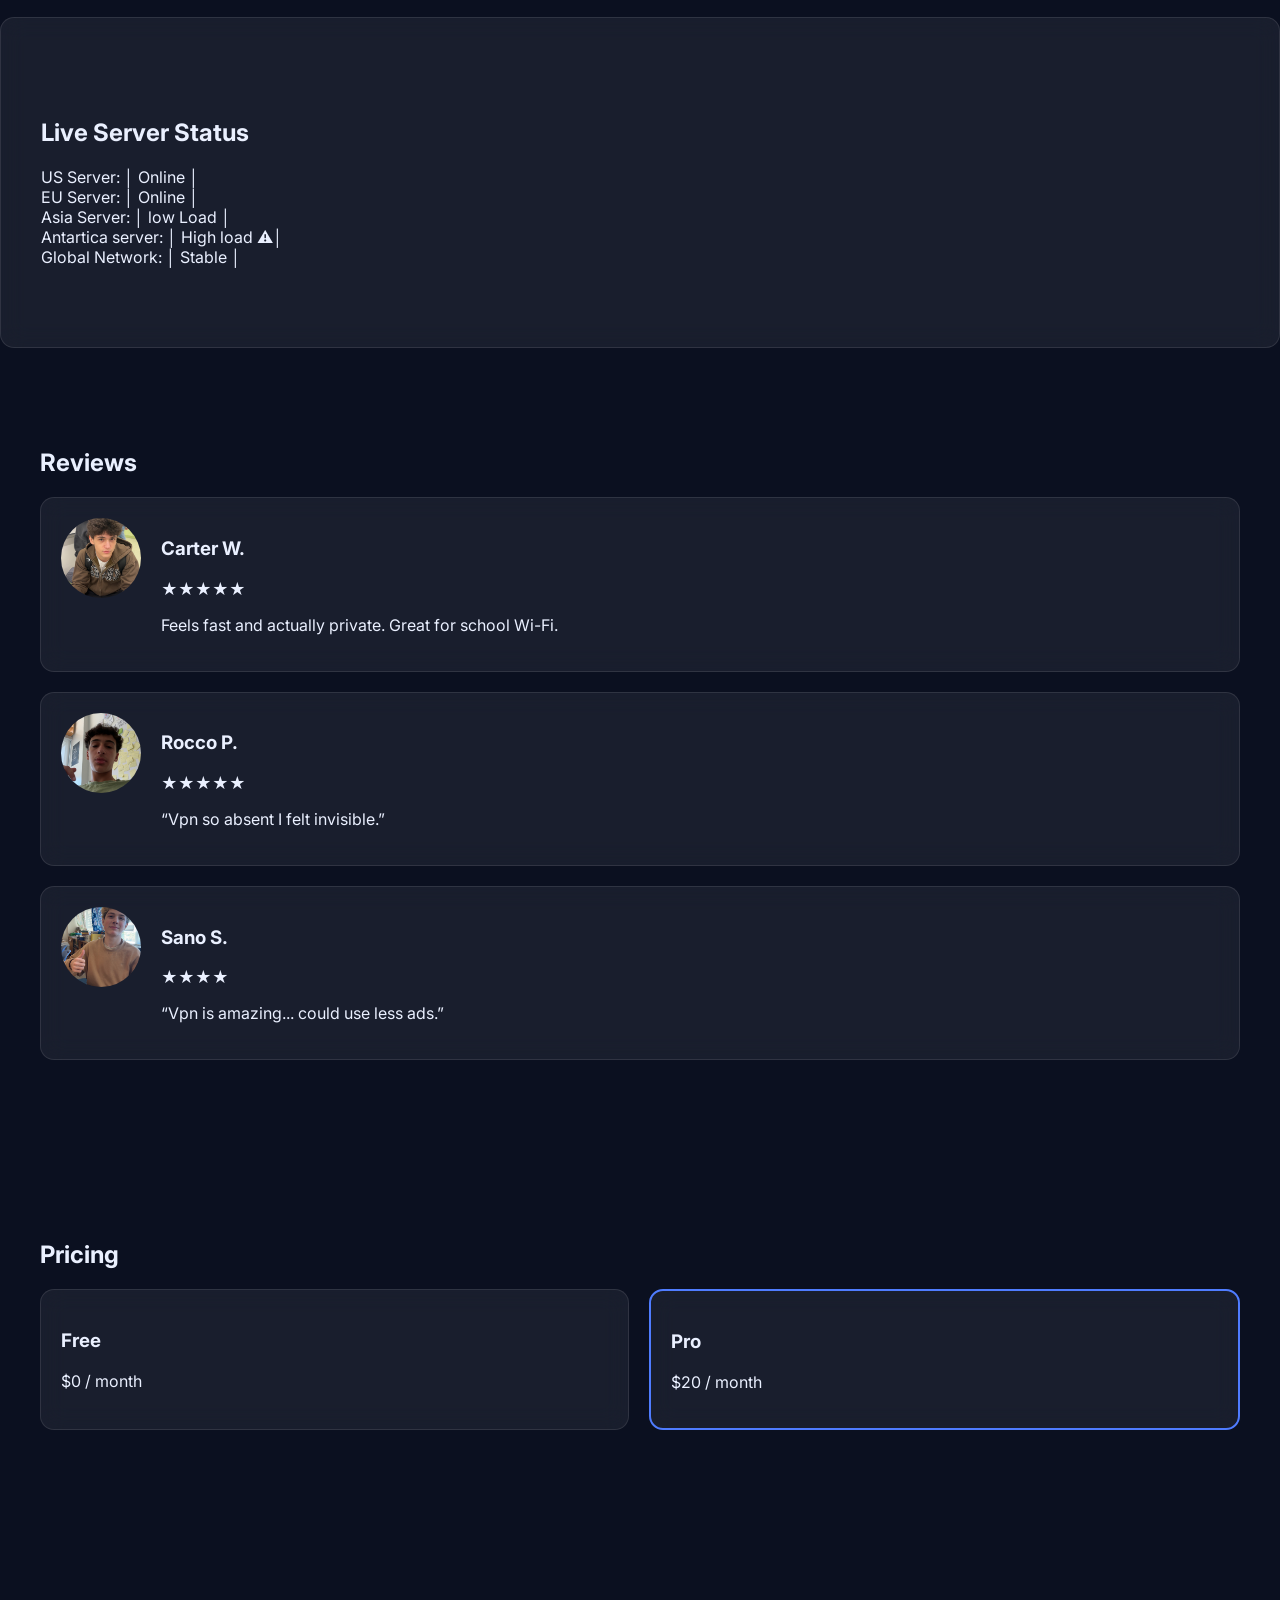
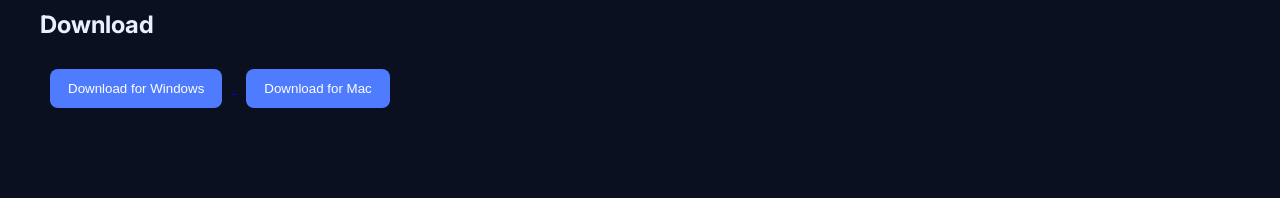
==== commit 5596efba: "Update home.html" ====
--- a/home.html
+++ b/home.html
@@ -117,8 +117,13 @@
 <!-- DOWNLOAD -->
 <section class="section center slide">
     <h2>Download</h2>
-    <button class="btn">Windows</button>
-    <button class="btn">Mac</button>
+ <a href="app.html">
+    <button class="btn">Download for Windows</button>
+</a>
+
+<a href="app.html">
+    <button class="btn">Download for Mac</button>
+</a>
 </section>
     
 </section>
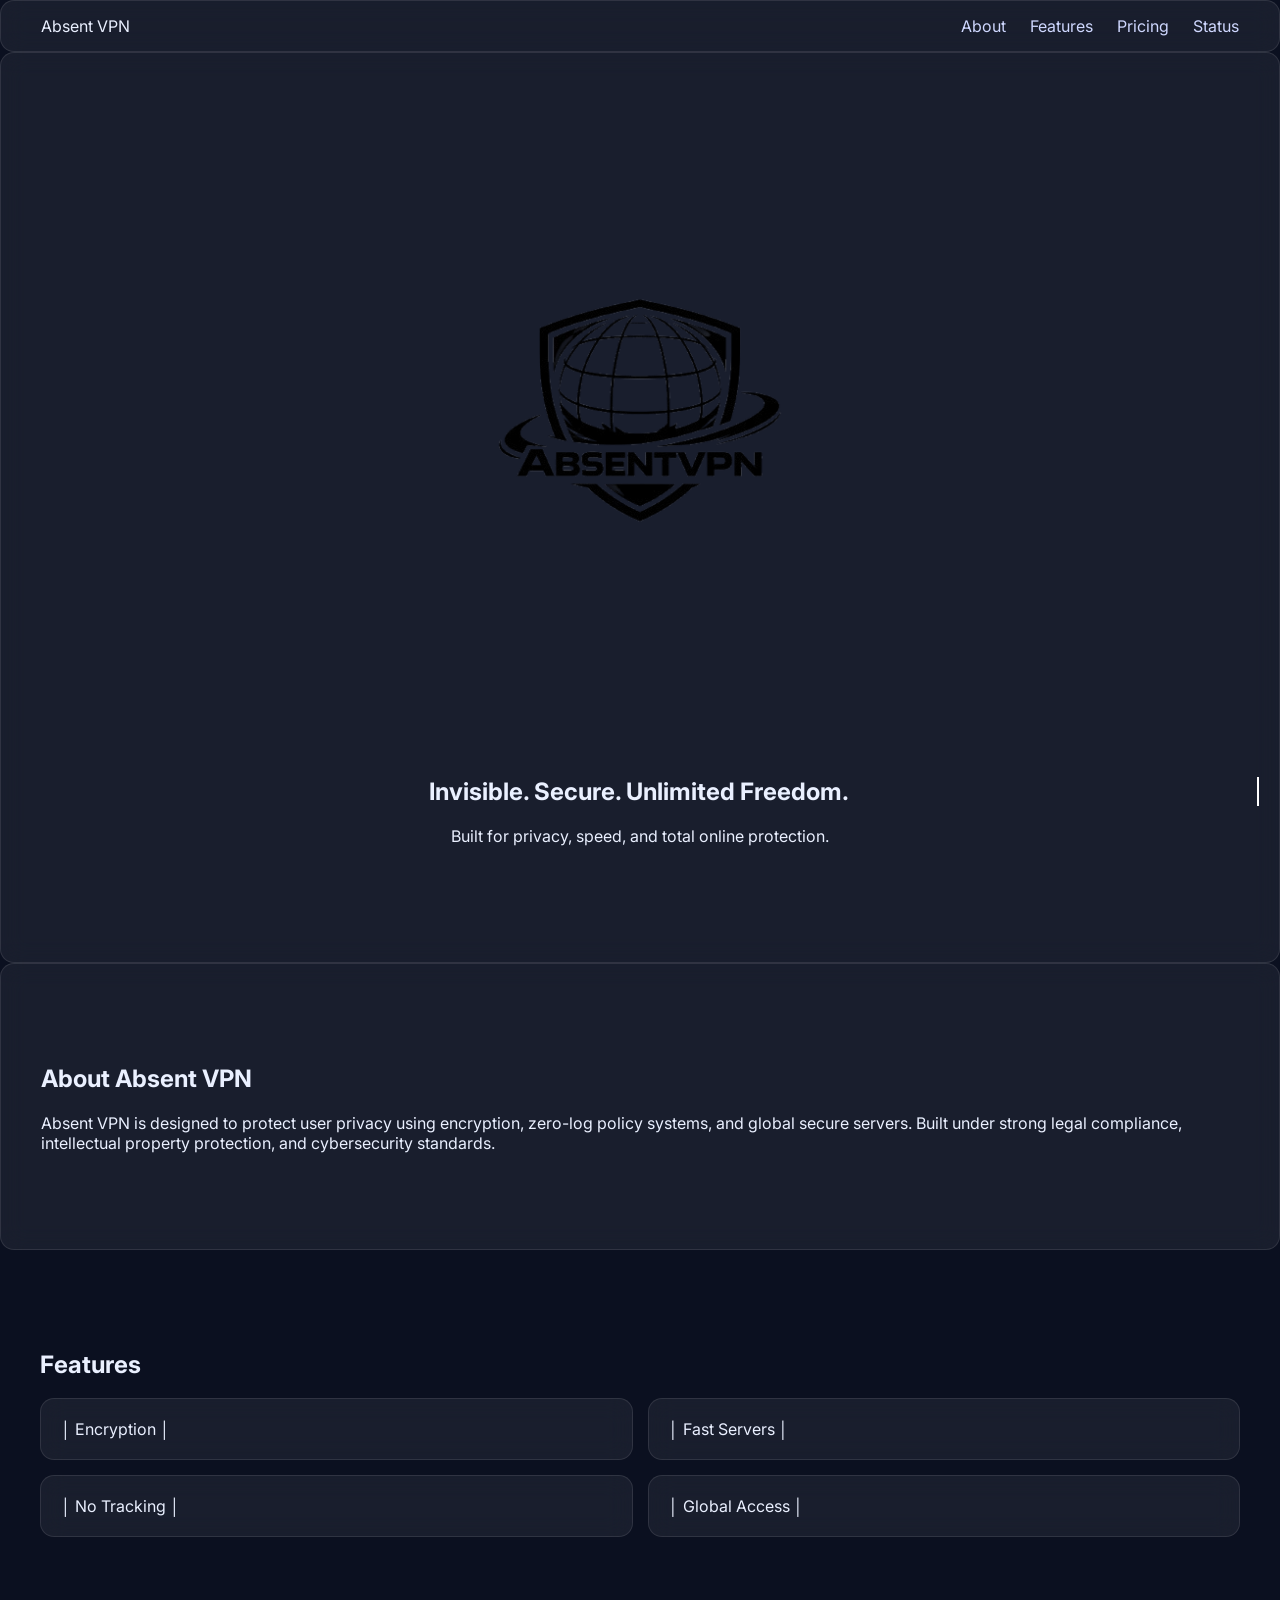
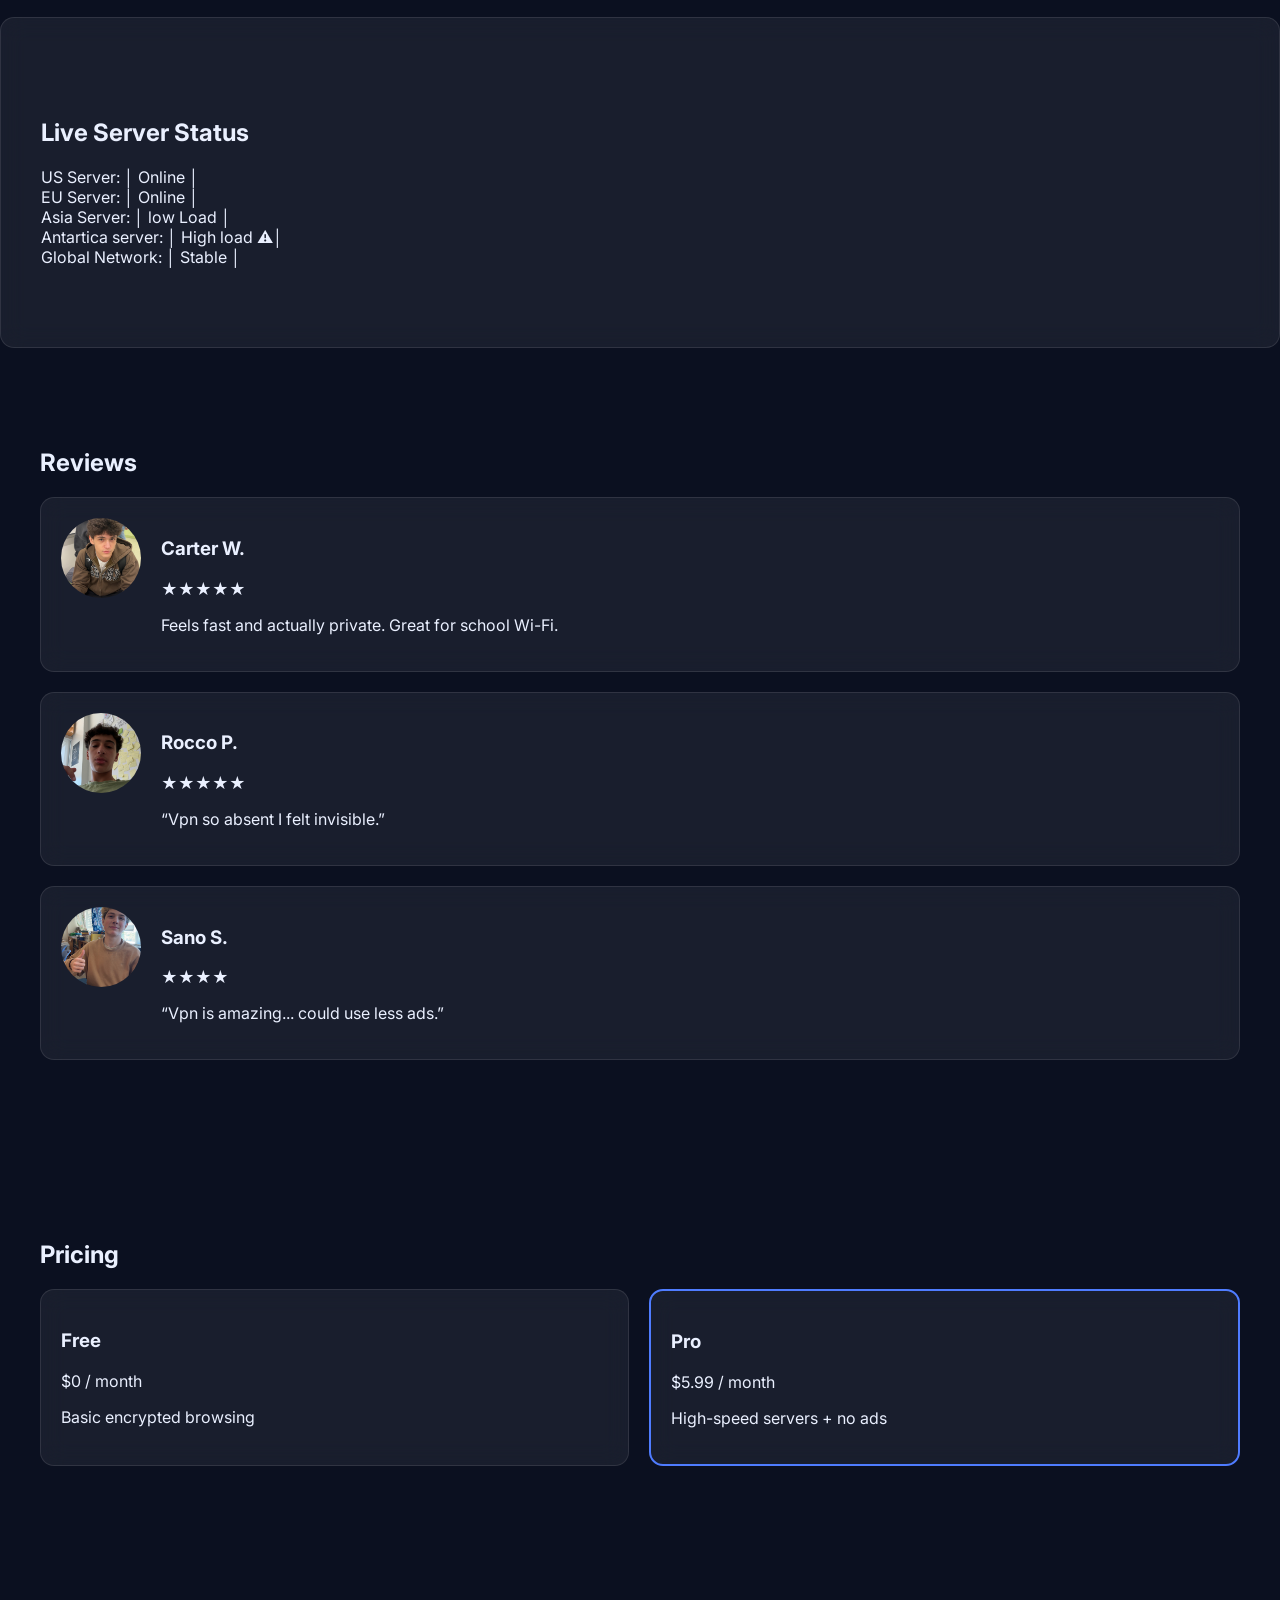
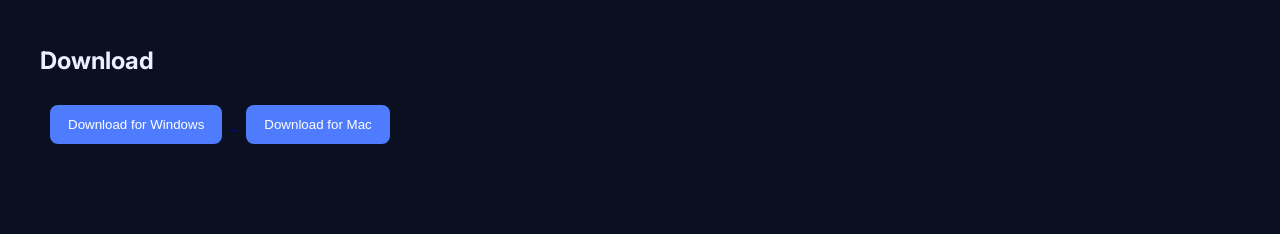
==== commit b11280bb: "Revise pricing details and update download links Updated pricing plans and download links for the ap" ====
--- a/home.html
+++ b/home.html
@@ -99,17 +99,21 @@
 <section id="pricing" class="section slide">
     <h2>Pricing</h2>
 
-    <div class="pricing">
+ <div class="pricing">
 
-        <div class="plan glass">
-            <h3>Free</h3>
-            <p>$0 / month</p>
-        </div>
+    <div class="plan glass">
+        <h3>Free</h3>
+        <p>$0 / month</p>
+        <p>Basic encrypted browsing</p>
+    </div>
 
-        <div class="plan glass highlight">
-            <h3>Pro</h3>
-            <p>$20 / month</p>
-        </div>
+    <div class="plan glass highlight">
+        <h3>Pro</h3>
+        <p>$5.99 / month</p>
+        <p>High-speed servers + no ads</p>
+    </div>
+
+</div>
 
     </div>
 </section>
@@ -117,14 +121,13 @@
 <!-- DOWNLOAD -->
 <section class="section center slide">
     <h2>Download</h2>
- <a href="app.html">
+<a href="installer.html">
     <button class="btn">Download for Windows</button>
 </a>
 
-<a href="app.html">
+<a href="installer.html">
     <button class="btn">Download for Mac</button>
 </a>
-</section>
     
 </section>
 </body>
--- a/style.css
+++ b/style.css
@@ -152,3 +152,34 @@
     from { opacity: 0 }
     to { opacity: 1 }
 }
+
+.install-body {
+    margin: 0;
+    height: 100vh;
+    display: flex;
+    justify-content: center;
+    align-items: center;
+    background: radial-gradient(circle, #1a2a55, #0b1020);
+    font-family: "Inter", sans-serif;
+}
+
+.install-box {
+    text-align: center;
+    width: 350px;
+}
+
+.bar {
+    width: 100%;
+    height: 10px;
+    background: #1a2444;
+    border-radius: 10px;
+    margin-top: 20px;
+    overflow: hidden;
+}
+
+.progress {
+    height: 100%;
+    width: 0%;
+    background: #4f7cff;
+    transition: 0.3s;
+}
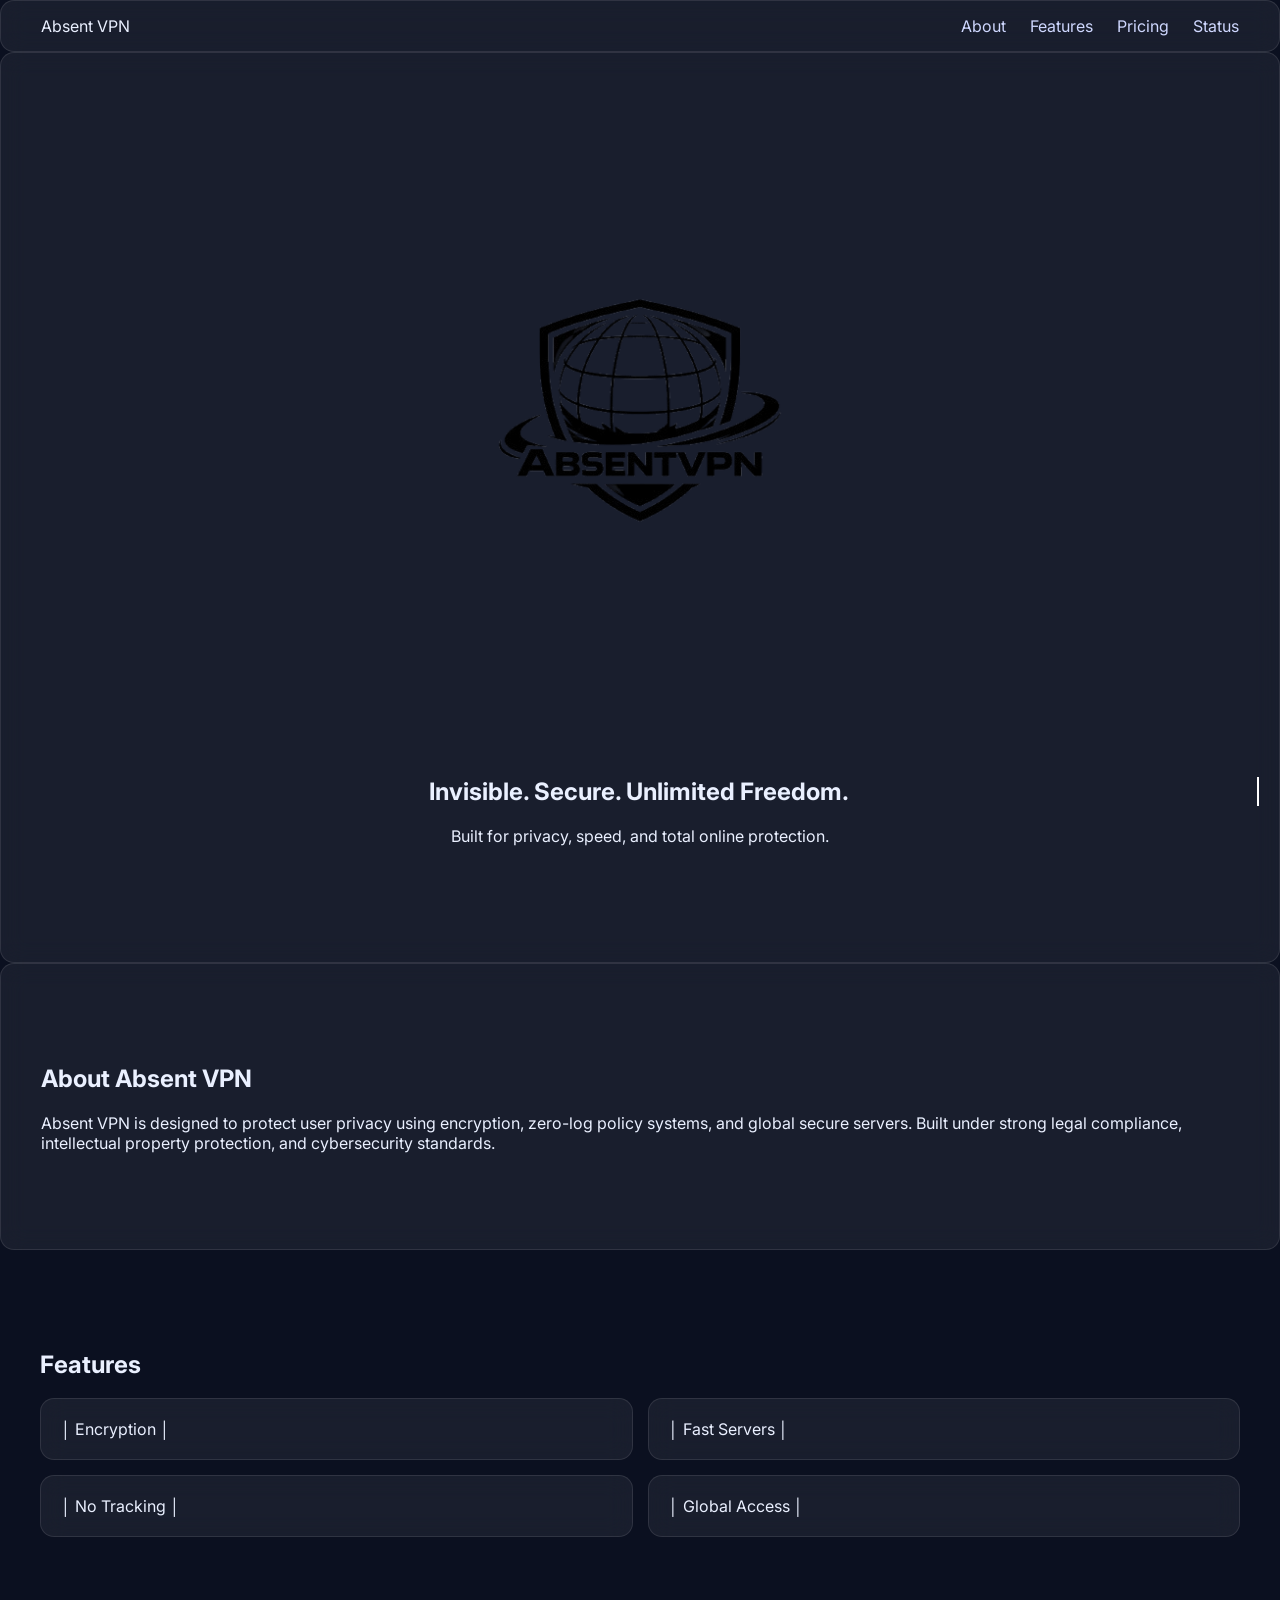
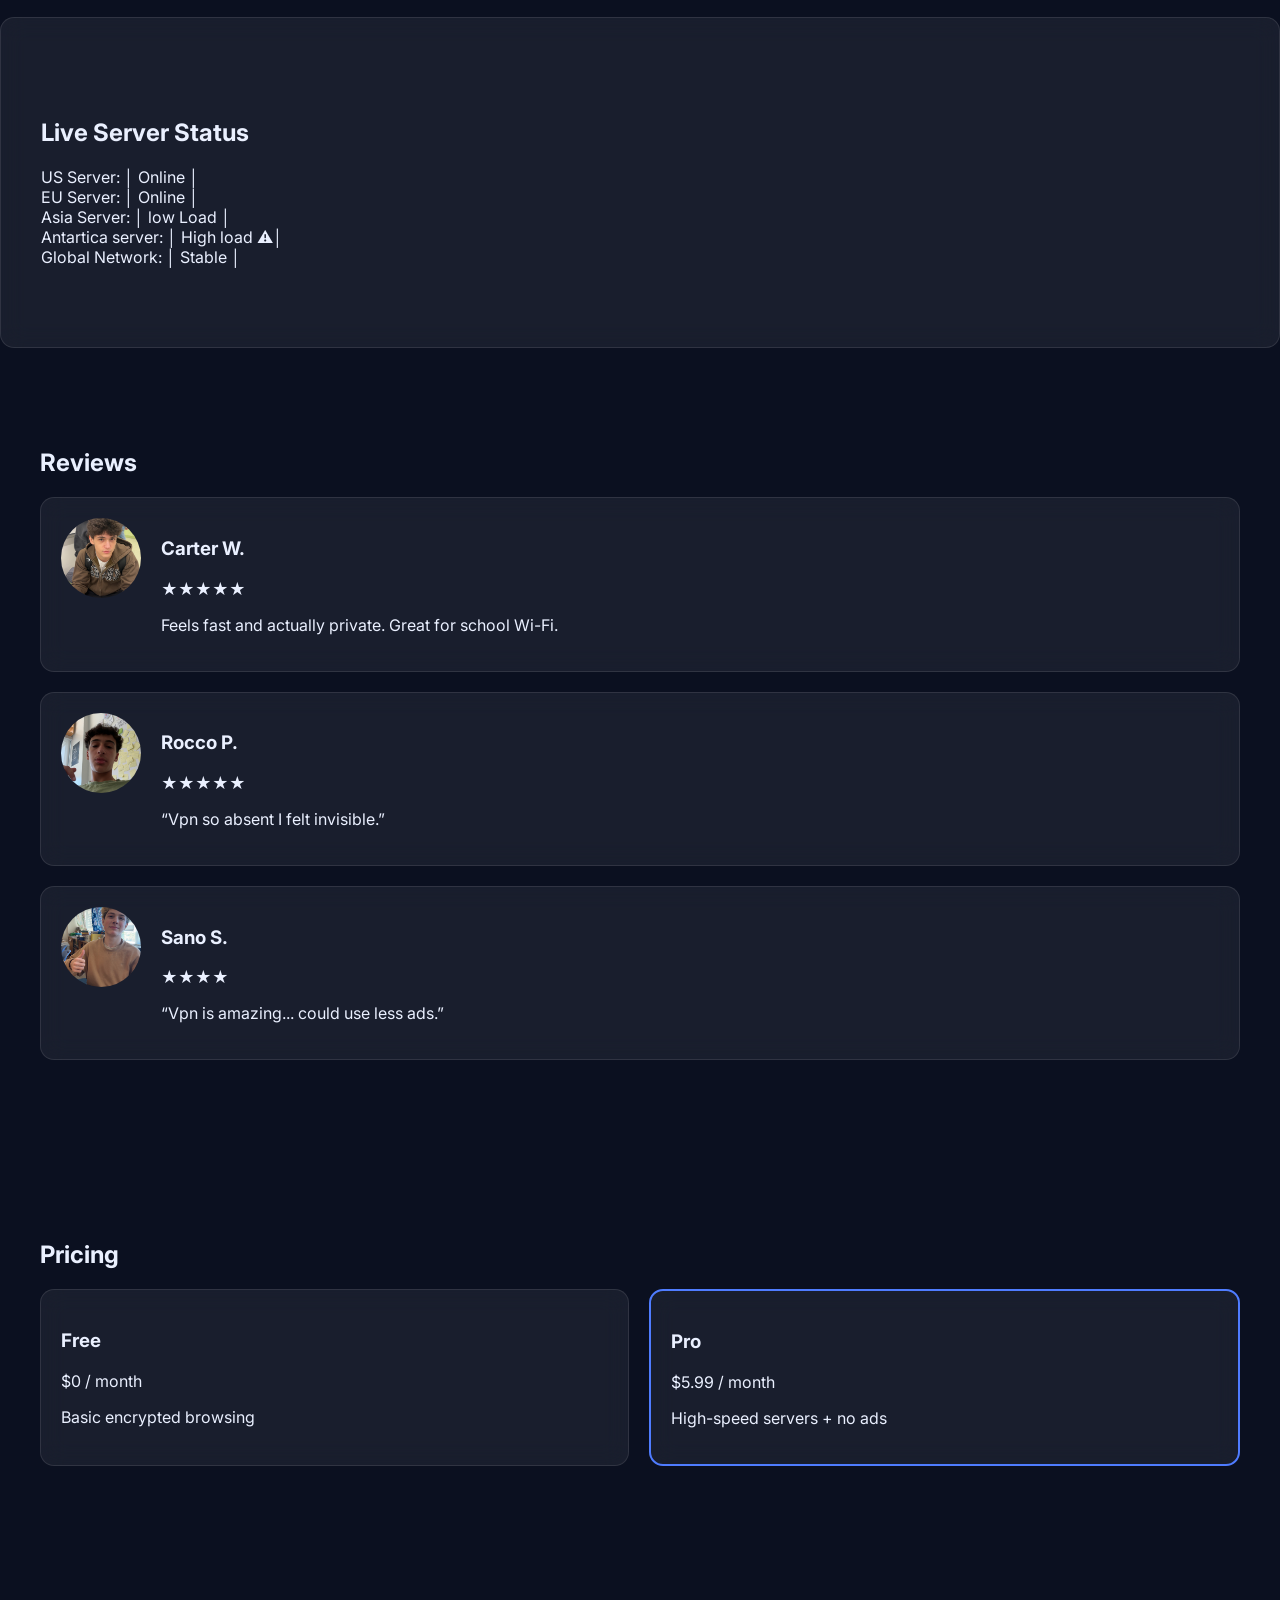
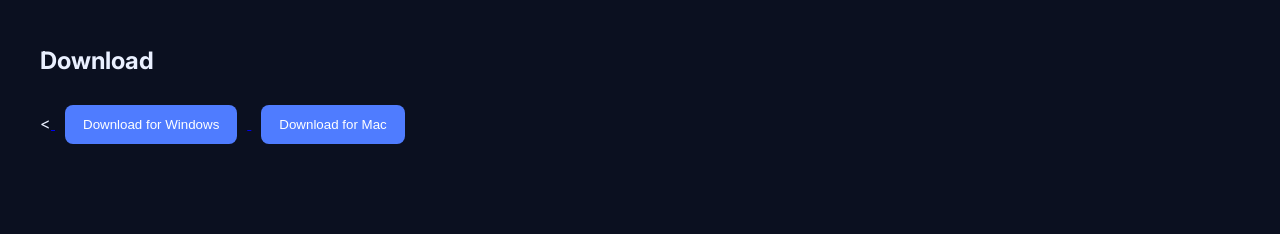
==== commit 6a9da0d0: "Update download links for Windows and Mac" ====
--- a/home.html
+++ b/home.html
@@ -121,11 +121,11 @@
 <!-- DOWNLOAD -->
 <section class="section center slide">
     <h2>Download</h2>
-<a href="installer.html">
+<<a href="AbsentVpn.zip" download>
     <button class="btn">Download for Windows</button>
 </a>
 
-<a href="installer.html">
+<a href="AbsentVpn.zip" download>
     <button class="btn">Download for Mac</button>
 </a>
     
